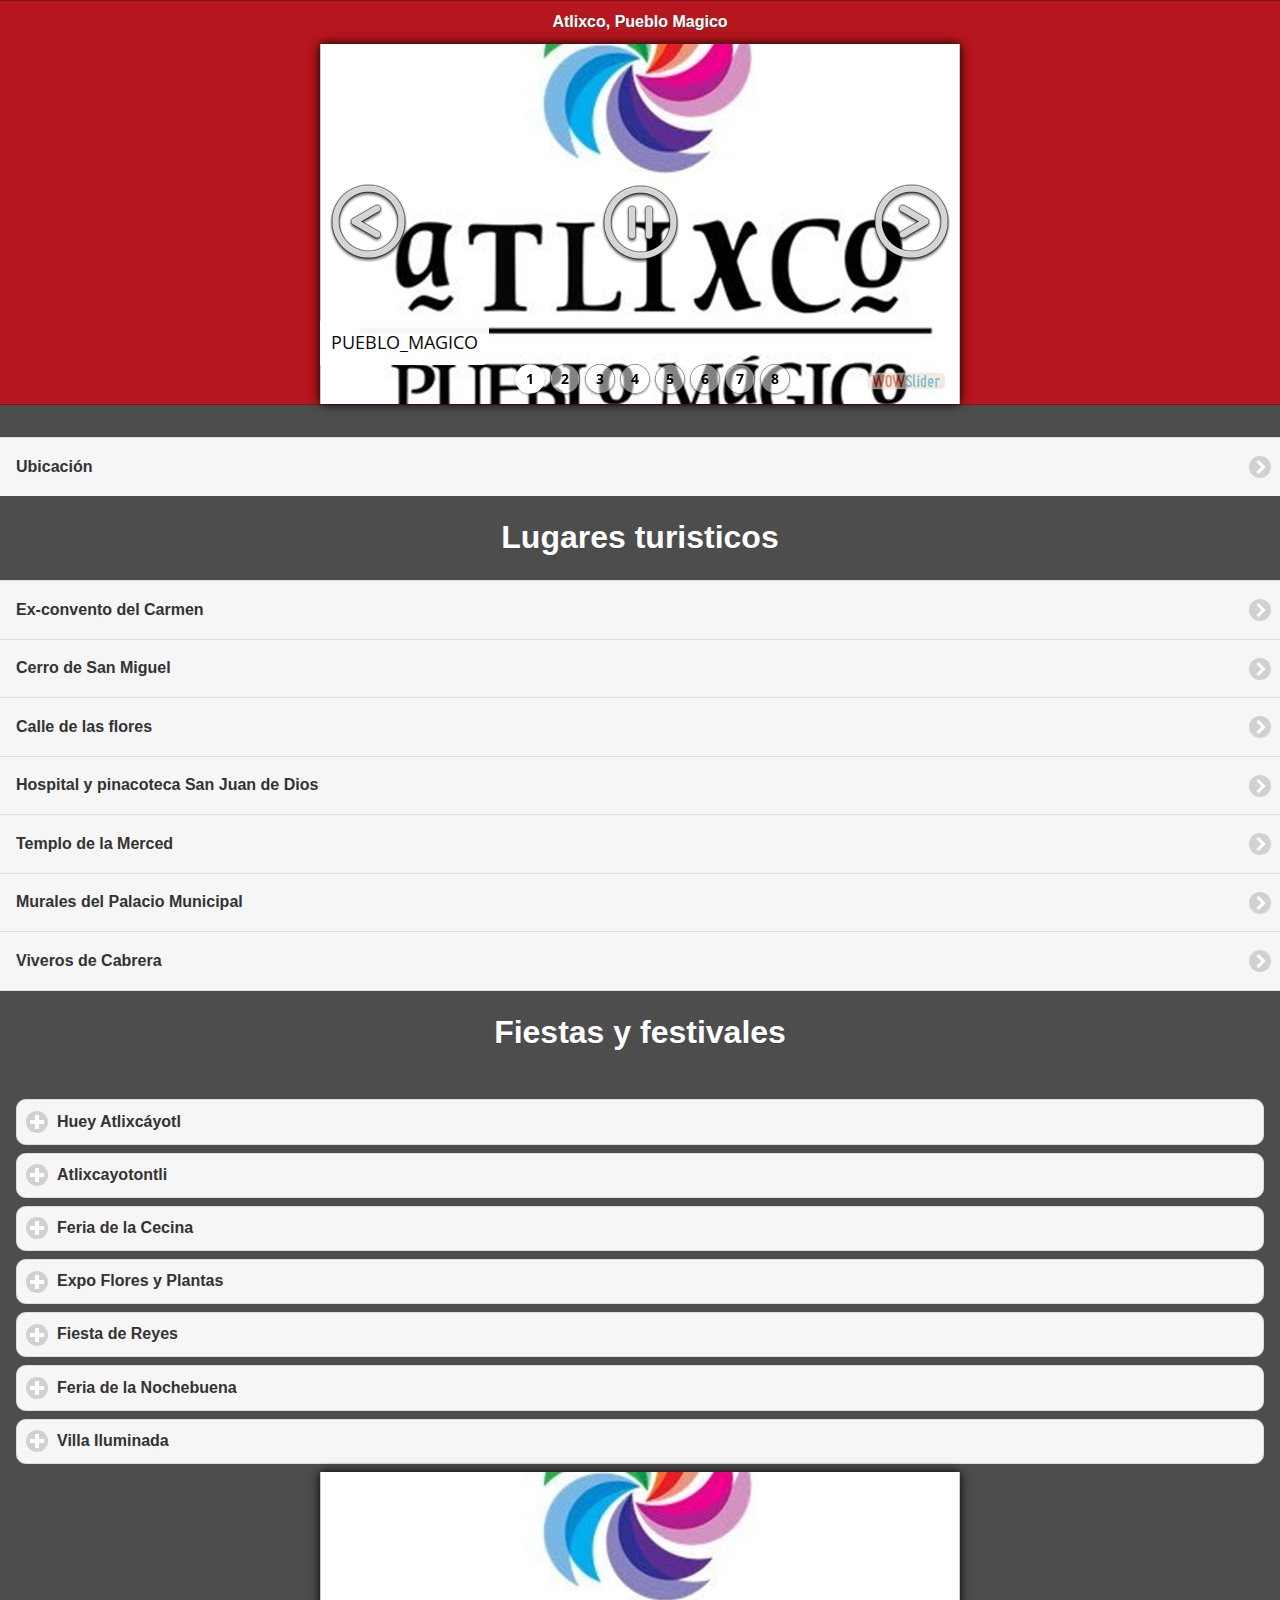
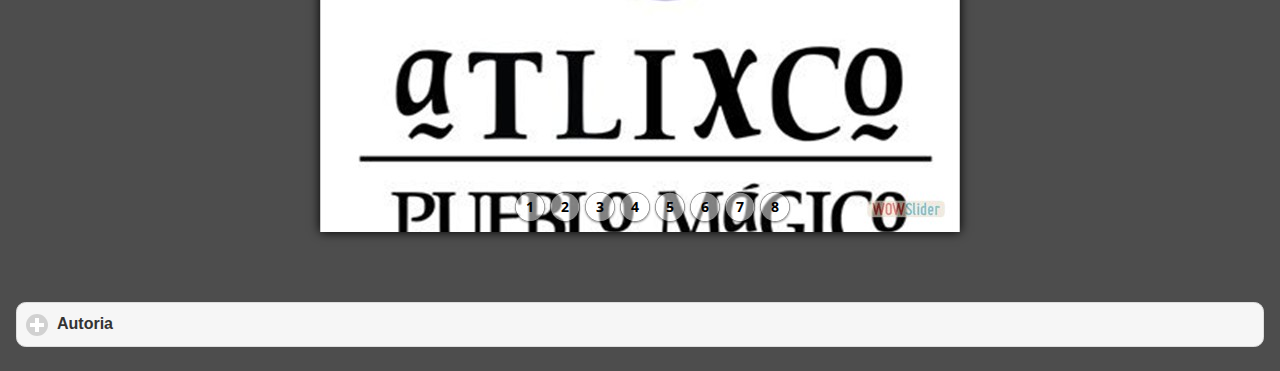
==== index.html @ 8a3be553 "1subida" ====
<!doctype html>
<html>
<head>
<meta charset="utf-8">
<title>Atlixco, Pueblo Magico</title>

<!--grupo CSS -->
<link rel="stylesheet" href="css/tema_app10.min.css"/>
<link rel="stylesheet" href="css/jquery.mobile.icons-1.4.5.min.css"/>
<link rel="stylesheet" href="css/jquery.mobile.structure-1.4.5.min.css"/>
<!--grupo JavaScript-->
<script src="js/jquery-1.11.2.min.js"></script>
<script src="js/jquery.mobile-1.4.5.min.js"></script>
<script src="js/acciones.js"></script>
<script src="phonegap.js"></script>
<!-- Start WOWSlider.com HEAD section -->
<link rel="stylesheet" type="text/css" href="engine1/style.css" />
<script type="text/javascript" src="engine1/jquery.js"></script>
<!-- End WOWSlider.com HEAD section -->


<script type="text/javascript">
function MM_swapImgRestore() { //v3.0
  var i,x,a=document.MM_sr; for(i=0;a&&i<a.length&&(x=a[i])&&x.oSrc;i++) x.src=x.oSrc;
}
function MM_preloadImages() { //v3.0
  var d=document; if(d.images){ if(!d.MM_p) d.MM_p=new Array();
    var i,j=d.MM_p.length,a=MM_preloadImages.arguments; for(i=0; i<a.length; i++)
    if (a[i].indexOf("#")!=0){ d.MM_p[j]=new Image; d.MM_p[j++].src=a[i];}}
}

function MM_findObj(n, d) { //v4.01
  var p,i,x;  if(!d) d=document; if((p=n.indexOf("?"))>0&&parent.frames.length) {
    d=parent.frames[n.substring(p+1)].document; n=n.substring(0,p);}
  if(!(x=d[n])&&d.all) x=d.all[n]; for (i=0;!x&&i<d.forms.length;i++) x=d.forms[i][n];
  for(i=0;!x&&d.layers&&i<d.layers.length;i++) x=MM_findObj(n,d.layers[i].document);
  if(!x && d.getElementById) x=d.getElementById(n); return x;
}

function MM_swapImage() { //v3.0
  var i,j=0,x,a=MM_swapImage.arguments; document.MM_sr=new Array; for(i=0;i<(a.length-2);i+=3)
   if ((x=MM_findObj(a[i]))!=null){document.MM_sr[j++]=x; if(!x.oSrc) x.oSrc=x.src; x.src=a[i+2];}
}
</script>
</head>

<body onLoad="MM_preloadImages('imagenes/Fuertes-de-Loreto-y-Guadalupe-03.jpg','imagenes/2017.jpg','imagenes/telegrama.png','imagenes/sustitucion/Atlixcayotl-3.jpg','imagenes/sustitucion/atlixcayotontli1.jpg','imagenes/sustitucion/feria-cecina1.jpg','imagenes/sustitucion/expo1.JPG','imagenes/sustitucion/reyes1.jpg','imagenes/sustitucion/noche1.jpg','imagenes/sustitucion/villa1.jpg')">

<div data-role="page" id="Principal" data-theme="a">
<div data-role="header" data-add-back-btn="true" data-back-btn-text="Regresar" data-back-btn-theme="a">
<h1>Atlixco, Pueblo Magico</h1>
<!-- Start WOWSlider.com BODY section -->
<div id="wowslider-container1">
<div class="ws_images"><ul>
		<li><img src="data1/images/pueblo_magico.jpg" alt="Pueblo_Magico" title="Pueblo_Magico" id="wows1_0"/></li>
		<li><img src="data1/images/calledelasflores.jpg" alt="Calle-de-las-flores" title="Calle-de-las-flores" id="wows1_1"/></li>
		<li><img src="data1/images/cerrodesanmiguel.jpg" alt="Cerro-de-San-Miguel" title="Cerro-de-San-Miguel" id="wows1_2"/></li>
		<li><img src="data1/images/exconventodelcarmen.jpg" alt="Ex-Convento-del-Carmen" title="Ex-Convento-del-Carmen" id="wows1_3"/></li>
		<li><img src="data1/images/iglesiadelamerced.jpg" alt="Iglesia-de-la-Merced" title="Iglesia-de-la-Merced" id="wows1_4"/></li>
		<li><img src="data1/images/murales.jpg" alt="Murales" title="Murales" id="wows1_5"/></li>
		<li><a href="http://wowslider.com"><img src="data1/images/pinacoteca.jpg" alt="http://wowslider.com/" title="Pinacoteca" id="wows1_6"/></a></li>
		<li><img src="data1/images/viveros.jpg" alt="Viveros" title="Viveros" id="wows1_7"/></li>
	</ul></div>
	<div class="ws_bullets"><div>
		<a href="#" title="Pueblo_Magico"><span><img src="data1/tooltips/pueblo_magico.jpg" alt="Pueblo_Magico"/>1</span></a>
		<a href="#" title="Calle-de-las-flores"><span><img src="data1/tooltips/calledelasflores.jpg" alt="Calle-de-las-flores"/>2</span></a>
		<a href="#" title="Cerro-de-San-Miguel"><span><img src="data1/tooltips/cerrodesanmiguel.jpg" alt="Cerro-de-San-Miguel"/>3</span></a>
		<a href="#" title="Ex-Convento-del-Carmen"><span><img src="data1/tooltips/exconventodelcarmen.jpg" alt="Ex-Convento-del-Carmen"/>4</span></a>
		<a href="#" title="Iglesia-de-la-Merced"><span><img src="data1/tooltips/iglesiadelamerced.jpg" alt="Iglesia-de-la-Merced"/>5</span></a>
		<a href="#" title="Murales"><span><img src="data1/tooltips/murales.jpg" alt="Murales"/>6</span></a>
		<a href="#" title="Pinacoteca"><span><img src="data1/tooltips/pinacoteca.jpg" alt="Pinacoteca"/>7</span></a>
		<a href="#" title="Viveros"><span><img src="data1/tooltips/viveros.jpg" alt="Viveros"/>8</span></a>
	</div></div><div class="ws_script" style="position:absolute;left:-99%"><a href="http://wowslider.net">http://wowslider.net/</a> by WOWSlider.com v8.7</div>
<div class="ws_shadow"></div>
</div>	
<script type="text/javascript" src="engine1/wowslider.js"></script>
<script type="text/javascript" src="engine1/script.js"></script>
<!-- End WOWSlider.com BODY section -->
</div>
<div data-role="main" class="ui-content">
</div>
<div>
<ul data-role="listview" data-theme="a" class="ui-listview ui-group-theme-a">
<li class="ui-first-child ui-lst-child">
<a href="#Pagina1" clss="ui-btn-icon-right ui-icon-carat-r">
<h2>Ubicación</h2>
</a>
</li>
<center><h1>Lugares turisticos</h1></center>
<li class="ui-first-child ui-last-child">
<a href="#Pagina2" class="ui-btn ui-btn-icon-right ui-icon-carat-r">
<h2>Ex-convento del Carmen</h2>
</a>
</li>
<li class="ui-first-child ui-last-child">
<a href="#Pagina3" class="ui-btn ui-btn-icon-right ui-icon-carat-r">
<h2>Cerro de San Miguel</h2>
</a>
</li>
<li class="ui-first-child ui-last-child">
<a href="#Pagina4" class="ui-btn ui-btn-icon-right ui-icon-carat-r">
<h2>Calle de las flores</h2>
</a>
</li>
<li class="ui.first-child ui-last-child">
<a href="#Pagina5" class="ui-btn ui-btn-icon-right ui-icon-carat-r">
<h2>Hospital y pinacoteca San Juan de Dios</h2>
</a>
</li>
<li class="ui.first-child ui-last-child">
<a href="#Pagina6" class="ui-btn ui-btn-icon-right ui-icon-carat-r">
<h2>Templo de la Merced</h2>
</a>
</li>
<li class="ui.first-child ui-last-child">
<a href="#Pagina7" class="ui-btn ui-btn-icon-right ui-icon-carat-r">
<h2>Murales del Palacio Municipal</h2>
</a>
</li>
<li class="ui.first-child ui-last-child">
<a href="#Pagina8" class="ui-btn ui-btn-icon-right ui-icon-carat-r">
<h2>Viveros de Cabrera</h2>
</a>
</li>
<center><h1>Fiestas y festivales</h1></center>
<div data-role="content" align="center">
<div data-role="collapsible" data-content-theme="false">
<h2>Huey Atlixcáyotl</h2>
<h4>La Gran Fiesta de Atlixco”. Con una tradición de más de 48 años de música, danza y artesanías de las 11 regiones etnográficas del Estado de Puebla. Fue declarado Patrimonio Cultural del estado de Puebla el 29 de Julio de 1996. Hoy es la gran fiesta de los poblanos. Se celebra el último domingo de Septiembre en el Cerro de San Miguel.</h4>
<img src="imagenes/Huey-Atlixcayotl.jpg" width="70%" height="70%">
<img src="imagenes/ha.jpg" width="70%" height="70%">
<a href="#" onMouseOut="MM_swapImgRestore()" onMouseOver="MM_swapImage('Image64','','imagenes/sustitucion/Atlixcayotl-3.jpg',1)"><img src="imagenes/sustitucion/huey-atlixcayotl(1).jpg" width="70%" height="70%" id="Image64"></a> </div>
<div data-role="collapsible" data-content-theme="false">
<h2>Atlixcayotontli</h2>
<h4>La fiesta chica de la gran familia Atlixquense”, tiene lugar en el Cerro de San Miguel dos fines de semana antes del Huey Atlixcáyotl; es decir, el segundo domingo del mes de Septiembre. En ella se reúnen danzantes de las tres regiones que convergen La Región del Valle, La Región de La Tierra Caliente y la Región de los Volcanes (también conocida como la región de la Sierra Nevada).</h4>
<img src="imagenes/Atlixcayotontli.jpg" width="70%" height="70%">
<img src="imagenes/tontli.jpg" width="70%" height="70%">
<a href="#" onMouseOut="MM_swapImgRestore()" onMouseOver="MM_swapImage('Image65','','imagenes/sustitucion/atlixcayotontli1.jpg',1)"><img src="imagenes/sustitucion/atlixcayotontli.JPG" width="70%" height="70%" id="Image65"></a> </div>
<div data-role="collapsible" data-content-theme="false">
<h2>Feria de la Cecina</h2>
<h4>En la última semana de julio primera de agosto se celebra uno de los platillos típicos de nuestra región, La Cecina, en un ambiente familiar amenizado con eventos artísticos, todo esto en el Recinto Ferial del Municipio.</h4>
<img src="imagenes/Feria-de-la-cecina.jpg" width="70%" height="70%">
<img src="imagenes/feria-cecina01.jpg" width="70%" height="70%">
<a href="#" onMouseOut="MM_swapImgRestore()" onMouseOver="MM_swapImage('Image66','','imagenes/sustitucion/feria-cecina1.jpg',1)"><img src="imagenes/sustitucion/feria-cecina.jpg" width="70%" height="70%" id="Image66"></a> </div>
<div data-role="collapsible" data-content-theme="false">
<h2>Expo Flores y Plantas</h2>
<h4>En el mes de julio en el Recinto Ferial de Atlixco se realiza La Expo Flores y Plantas, donde productores de la región con toda una gama de Flores y Plantas exhiben su producto que le ha dado fama a los atlixquenses a nivel nacional en cuanto a la producción de Flor.</h4>
<img src="imagenes/Expo-flores-y-plantas.jpg" width="70%" height="70%">
<img src="imagenes/efp.jpg" width="70%" height="70%">
<a href="#" onMouseOut="MM_swapImgRestore()" onMouseOver="MM_swapImage('Image67','','imagenes/sustitucion/expo1.JPG',1)"><img src="imagenes/sustitucion/expo.jpg" width="70%" height="70%" id="Image67"></a> </div>
<div data-role="collapsible" data-content-theme="false">
<h2>Fiesta de Reyes</h2>
<h4>Es un majestuoso desfile de 5 km de largo en el que más de 15 carros alegóricos, comparsas y bandas locales recorren las calles principales de la Ciudad. Los reyes magos visitan Atlixco el 5 de Enero gracias a que los niños hacen un Festival de la Ilusión en el que les piden que no se olviden de los más necesitados. Con asistencia de más de 60 mil espectadores la Fiesta de Reyes es desde hace mas de 18 años, un evento que involucra a gran parte de la comunidad del Municipio.</h4>
<img src="imagenes/Fiesta-de-reyes.jpg" width="70%" height="70%">
<img src="imagenes/fdr.jpg" width="70%" height="70%">
<a href="#" onMouseOut="MM_swapImgRestore()" onMouseOver="MM_swapImage('Image68','','imagenes/sustitucion/reyes1.jpg',1)"><img src="imagenes/sustitucion/reyes.JPG" width="70%" height="70%" id="Image68"></a> </div>
<div data-role="collapsible" data-content-theme="false">
<h2> Feria de la Nochebuena</h2>
<h4>A partir del 25 de Noviembre los mejores productores de la región exponen y venden una variedad enorme de plantas de Nochebuena a precios competitivos en mayoreo y menudeo concentrados en el Recinto Ferial de Atlixco.</h4>
<img src="imagenes/Feria-de-la-Noche-Buena.jpg" width="70%" height="70%">
<img src="imagenes/fdlnb.jpg" width="70%" height="70%">
<a href="#" onMouseOut="MM_swapImgRestore()" onMouseOver="MM_swapImage('Image69','','imagenes/sustitucion/noche1.jpg',1)"><img src="imagenes/sustitucion/noche.jpg" width="70%" height="70%" id="Image69"></a> </div>
<div data-role="collapsible" data-content-theme="false">
<h2>Villa Iluminada</h2>
<h4>Más de 45 días Atlixco se ilumina con espectaculares figuras que adornarán calles y avenidas en un recorrido que te dejara maravillado, además podrás disfrutar de eventos culturales y artísticos que harán de tu estancia algo mágico</h4>
<img src="imagenes/Villa-iluminada.jpg" width="70%" height="70%">
<img src="imagenes/villa1.jpg" width="70%" height="70%">
<a href="#" onMouseOut="MM_swapImgRestore()" onMouseOver="MM_swapImage('Image70','','imagenes/sustitucion/villa1.jpg',1)"><img src="imagenes/sustitucion/villa.jpg" width="70%" height="70%" id="Image70"></a> </div>
<!-- Start WOWSlider.com BODY section -->
<div id="wowslider-container1">
<div class="ws_images"><ul>
		<li><img src="data1/images/pueblo_magico.jpg" alt="Pueblo_Magico" title="Pueblo_Magico" id="wows1_0"/></li>
		<li><img src="data1/images/atlixcayotontli.jpg" alt="Atlixcayotontli" title="Atlixcayotontli" id="wows1_1"/></li>
		<li><img src="data1/images/hueyatlixcayotl.jpg" alt="Huey-Atlixcayotl" title="Huey-Atlixcayotl" id="wows1_2"/></li>
		<li><img src="data1/images/expofloresyplantas.jpg" alt="Expo-flores-y-plantas" title="Expo-flores-y-plantas" id="wows1_3"/></li>
		<li><img src="data1/images/feriadelacecina.jpg" alt="Feria-de-la-cecina" title="Feria-de-la-cecina" id="wows1_4"/></li>
		<li><img src="data1/images/feriadelanochebuena.jpg" alt="Feria-de-la-Noche-Buena" title="Feria-de-la-Noche-Buena" id="wows1_5"/></li>
		<li><a href="http://wowslider.com"><img src="data1/images/fiestadereyes.jpg" alt="wowslideshow" title="Fiesta-de-reyes" id="wows1_6"/></a></li>
		<li><img src="data1/images/villailuminada.jpg" alt="Villa-iluminada" title="Villa-iluminada" id="wows1_7"/></li>
	</ul></div>
	<div class="ws_bullets"><div>
		<a href="#" title="Pueblo_Magico"><span><img src="data1/tooltips/pueblo_magico.jpg" alt="Pueblo_Magico"/>1</span></a>
		<a href="#" title="Atlixcayotontli"><span><img src="data1/tooltips/atlixcayotontli.jpg" alt="Atlixcayotontli"/>2</span></a>
		<a href="#" title="Huey-Atlixcayotl"><span><img src="data1/tooltips/hueyatlixcayotl.jpg" alt="Huey-Atlixcayotl"/>3</span></a>
		<a href="#" title="Expo-flores-y-plantas"><span><img src="data1/tooltips/expofloresyplantas.jpg" alt="Expo-flores-y-plantas"/>4</span></a>
		<a href="#" title="Feria-de-la-cecina"><span><img src="data1/tooltips/feriadelacecina.jpg" alt="Feria-de-la-cecina"/>5</span></a>
		<a href="#" title="Feria-de-la-Noche-Buena"><span><img src="data1/tooltips/feriadelanochebuena.jpg" alt="Feria-de-la-Noche-Buena"/>6</span></a>
		<a href="#" title="Fiesta-de-reyes"><span><img src="data1/tooltips/fiestadereyes.jpg" alt="Fiesta-de-reyes"/>7</span></a>
		<a href="#" title="Villa-iluminada"><span><img src="data1/tooltips/villailuminada.jpg" alt="Villa-iluminada"/>8</span></a>
	</div></div><div class="ws_script" style="position:absolute;left:-99%"><a href="http://wowslider.net">jquery carousel</a> by WOWSlider.com v8.7</div>
<div class="ws_shadow"></div>
</div>	
<script type="text/javascript" src="engine1/wowslider.js"></script>
<script type="text/javascript" src="engine1/script.js"></script>
<!-- End WOWSlider.com BODY section -->
<br>
<br>
<br>
<div data-role="collapsible" data-content-theme="false">
<h2> Autoria</h2>
<h3>Nombre:</h3>
<h4>Luis Fernando Hernández Sánchez</h4>
<h3>Grado y grupo:</h3>
<h4> 4° "H"</h4>
<h3>Especialidad:</h3>
<h5>Programación</h5>
<h3>Submodulo:</h3>
<h4><b>Desarrolla Aplicaciones Móviles</b></h4>
<h3> Lic. José Antonio Gómez Hernández</h3>
</div>
</ul>
</div>
</div>
<div data-role="footer" align="center" data-theme="a" data-position="fixed">
  <div>
<img src="res/android/mdpi.png" width="46" height="46">
</div>
<div>
<h4>Atlixco, Tierra que florece</h4>
</div>
</div>
</div>
<div data-role="page" id="Pagina1" data-add-back-btn="true" data-theme="a">
<div data-role="header" data-add-back-btn="true" data-back-btn-text="Regresar" data-back-btn-theme="a">
<h1>Ubicacion</h1>

</div>
<div data-role="content" align="center">
<div>
<h2>Heroica Atlixco, también conocido como "Atlixco de las flores", es un municipio que se localiza al suroeste de la Ciudad de Puebla.</h2>
<h2>Es conocido por su buen clima y la gran actividad florística, comercial y turística que le valieron haber sido llamada Atlixco de las Flores y Granero de la Nueva España, durante la época colonial.</h2>
<img src="imagenes/Pueblo_Magico.jpg" width="70%" height="70%" alt="Benito_Juarez"> 
  <ul data-role="controlgroup" data-type="vertical" data-theme="a">
    <li class="ui-first-child ui-last-child">
      <a href="https://www.google.com.mx/maps/place/Atlixco,+Pue./@18.9044863,-98.4816246,13z/data=!3m1!4b1!4m5!3m4!1s0x85cfb3eee015f935:0x5c4b12a3f9f700e7!8m2!3d18.9131227!4d-98.4293891" target="_self" data-role="button">
      <h2>Ubicacion</h2>
      </a>
    </li>
  </ul>
<h2>Su lema es: <i>"Muy colonial e insigne muy hermosa y valerosa"</i></h2>
<img src="imagenes/Escudo.gif" width="70%" height="70%" alt="Zaragoza"> 
</div>
</div>
<div data-role="footer" data-theme="a" data-position="fixed">
<h4>Atlixco, Tierra que florece</h4>
</div>
</div>
</div>

<div data-role="page" id="Pagina2" data-add-back-btn="true" data-theme="a">
<div data-role="header" data-add-back-btn="true" data-back-btn-text="Regresar" data-bck-btn-theme="a">
<h1>Ex-convento del Carmen</h1>
</div>
<div dta-role="content" align="center">
<div>
<h2>Construido entre 1600 y 1620 lo limita una enorme barda que abarca aproximadamente dos manzanas y es un claro ejemplo del estilo barroco de la época. Cuando fueron exclaustrados los religiosos en 1853 el lugar fue convertido en rastro, luego oficinas gubernamentales, escuela (cuando tiran su torre), cárcel y cuartel para tropas federales. Ahora es conocido como el Centro Cultural del Carmen y alberga un pequeño museo arqueológico.</h2>
<img src="imagenes/Ex-Convento-del-Carmen.jpg" width="70%" height="70%" >
<img src="imagenes/ex-convento-del-carmen-1.jpg" width="70%" height="70%" >
<h2>Direccion: Calle 4 Nte. 204, Centro, 74200 Atlixco, Pue.</h2>
  <ul data-role="controlgroup" data-type="vertical" data-theme="a">
    <li class="ui-first-child ui-last-child">
      <a href="https://www.google.com.mx/maps/place/Ex-Convento+De+Nuestra+Se%C3%B1ora+Del+Carmen/@18.9090401,-98.4328357,15z/data=!4m5!3m4!1s0x0:0xf52be33b1cb2d9dc!8m2!3d18.9090401!4d-98.4328357" target="_self" data-role="button">
      <h2>Ubicacion</h2>
      </a>
    </li>
  </ul>

</div>
</div>
<div data-role="footer" dta-theme="a" data-position="fixed">
<h4>Atlixco, Tierra que florece</h4>
</div>
</div>
</div>

<div data-role="page" id="Pagina3" data-add-back-btn="true" data-theme="a">
  <div data-role="header" data-add-back-btn="true" data-back-btn-text="Regresar" data-back-btn-theme="a">
    <h1>Cerro de San Miguel</h1>
  </div>
  <div data-role="content" align="center">
    <div>
    <h2>También conocido como Popocatica (cerro que humea) o Macuilxochitpec (cerro de las cinco flores), es el lugar en donde se realiza la fiesta máxima de Atlixco que se lleva a cabo el último domingo de septiembre y para la que se reúnen los representantes de las once regiones culturales de Puebla. Pero aunque tu visita no coincida con la fecha, el lugar te ofrece una maravillosa vista panorámica y siempre puedes visitar la Capilla de San Miguel.</h2>
<img src="imagenes/Cerro-de-San-Miguel.jpg" width="70%" height="70%" >
<img src="imagenes/cerro1.jpg" width="70%" height="70%" >
<h2>Direccion: Metztli 151, Ricardo Treviño, 74250 Atlixco, Pue.</h2>
<ul data-role="controlgroup" data-type="vertical" data-theme="a">
  <li class="ui-first-child ui-last-child">
      <a href="https://www.google.com.mx/maps/place/Cerro+de+San+Miguel/@18.912737,-98.4374806,15z/data=!4m2!3m1!1s0x0:0xe4681e8e2e14222c?sa=X&ved=0ahUKEwi3ubiaoJXUAhXp24MKHdtIBgIQ_BIIezAO" data-role="button">
      <h2>Ubicación</h2>
      </a>
    </li>
</ul>

    </div>
</div>
  <div data-role="footer" data-theme="a" data-position="fixed">
    <h4>Atlixco, Tierra que florece</h4>
    </div>
    </div>
    
  <div data-role="page" id="Pagina4" data-add-back-btn="true" data-theme="a">
    <div data-role="header" data-add-back-btn="true" data-back-btn-text="Regresar" data-back-btn-theme="a">
      <h1>Calle de las flores</h1>
    </div>
    <div data-role="content" align="center">
      <div>
        <h2>Sobre la Avenida Hidalgo se encuentra esta emblemática calle denominada la Calle de las Flores, donde podrás apreciar sus renovadas fachadas adornadas con flores del municipio.
Durante el recorrido podrás apreciar las casonas que fueron reconstruidas, hasta llegar a la Escalera Ancha lugar donde se realizaba el Huey Atlixcáyotl y ahora tras su remodelación encontrarás un reloj gigante hecho a base de flores.</h2>
        <img src="imagenes/Calle-de-las-flores.jpg" width="70%" height="70%"> 
        <img src="imagenes/calle-flores.jpg" width="70%" height="70%"> 
        <h2>Direccion: Avenida Hidalgo, 303</h2>
        <ul data-role="controlgroup" data-type="vertical" data-theme="a">
  <li class="ui-first-child ui-last-child">
      <a href="https://www.google.com.mx/maps/place/Av+Hidalgo,+Atlixco,+Pue./@18.9096563,-98.4354577,19z/data=!4m5!3m4!1s0x85cfb48f2f32a12d:0x5c867105975d3694!8m2!3d18.9140969!4d-98.4473016" data-role="button">
      <h2>Ubicación</h2>
      </a>
    </li>
</ul>

        </div>
</div>
    <div data-role="footer" data-theme="a" data-position="fixed">
      <h4>Atlixco, Tierra que florece</h4>
    </div>
    </div>
    
    
  <div data-role="page" id="Pagina5" data-add-back-btn="true" data-theme="a">
    <div data-role="header" data-add-back-btn="true" data-back-btn-text="Regresar" data-back-btn-theme="a">
      <h1>Hospital y pinacoteca San Juan de Dios</h1>
    </div>
    <div data-role="content" align="center">
<h2>Uno de los pocos hospitales de la época de la colonia que sigue conservando su uso original, así como una fuente de piedra que representa a San Adrián luchando con un león.
En la Pinacoteca podrás apreciar la colección de la vida de San Juan de Dios, fundador de la orden de los “Juaninos” quienes se encargaban de los hospitales en la Nueva España. El acceso a la pinacoteca municipal se solicita previa cita en las oficinas de turismo.
A un lado del hospital se encuentra la iglesia dedicada a San Rafael Arcángel, a quienes los juaninos se encomendaban.
Está prohibido tomar fotos y entrar con alimentos.</h2>
        <img src="imagenes/Pinacoteca.jpg" width="70%" height="70%">
        <img src="imagenes/pinacoteca2.jpg" width="70%" height="70%">  
        <h2>Direccion: 74200, Calle 11 Sur 303, Centro, Atlixco, Pue.</h2>  
       <ul data-role="controlgroup" data-type="vertical" data-theme="a">
    <li class="ui-first-child ui-last-child">
      <a href="https://www.google.com.mx/maps/place/Pinacoteca+Municipal/@18.9088858,-98.4389585,15z/data=!4m5!3m4!1s0x0:0x981dfd758b569fbd!8m2!3d18.9088858!4d-98.4389585" target="_self" data-role="button">
      <h2>Ubicacion</h2>
      </a>
    </li>
  </ul>
</div>
</div>
  <div data-role="footer" data-theme="a" data-position="fixed">
    <h4>Atlixco, Tierra que florece</h4>
    </div>
    </div>
    

  <div data-role="page" id="Pagina6" data-add-back-btn="true" data-theme="a">
    <div data-role="header" data-add-back-btn="true" data-back-btn-text="Regresar" data-back-btn-theme="a">
      <h1>Templo de la Merced</h1>
    </div>
    <div data-role="content" align="center">
      <div>
        <h2>Los Mercedarios en 1612 fundan este convento dedicado a la Visitación de Nuestra Señora de la Merced. La fachada es un muro almenado con dos grandes portadas coronadas por un nicho, un magnífico ejemplo del barroco de principios del s. XVIII.
El interior de la iglesia es de una sola nave de gran altura con crucero y cúpula. En la Iglesia se conservan interesantes pinturas. Accediendo al convento se encuentra un claustro sencillo con fuente y una interesante puerta de piedra con arco de medio punto decorada con flores y aves.</h2>
        <img src="imagenes/Iglesia-de-la-Merced.jpg" width="70%" height="70%">
        <img src="imagenes/merced.jpg" width="70%" height="70%"> 
        <h2>Direccion:Calle 3 Nte. 402, Centro, 74200 Atlixco, Pue.</h2>
            <ul data-role="controlgroup" data-type="vertical" data-theme="a">
    <li class="ui-first-child ui-last-child">
      <a href="https://www.google.com.mx/maps/place/Iglesia+de+Nuestra+Se%C3%B1ora+de+la+Merced/@18.9113804,-98.4344782,15z/data=!4m2!3m1!1s0x0:0x1333d2628ce1380c?sa=X&sqi=2&ved=0ahUKEwikuLHWp5XUAhVq5oMKHaXiDCEQ_BIIdzAP" target="_self" data-role="button">
      <h2>Ubicacion</h2>
      </a>
    </li>
  </ul>
</div>
</div>

    <div data-role="footer" data-theme="a" data-position="fixed">
      <h4>Atlixco, Tierra que florece</h4>
    </div>
    </div>
    
    
      <div data-role="page" id="Pagina7" data-add-back-btn="true" data-theme="a">
    <div data-role="header" data-add-back-btn="true" data-back-btn-text="Regresar" data-back-btn-theme="a">
      <h1>Murales del Palacio Municipal</h1>
    </div>
    <div data-role="content" align="center">
      <div>
        <h2>En el interior de Palacio Municipal así como en la planta baja del exterior (Ex Biblioteca), disfruta los murales de la Fundación de Atlixco, la Historia de la Educación en México o los Héroes de la Independencia y Reforma con diferentes estilos pictóricos, así como la vida obrera y textil que marco una época de grandeza en Atlixco, hasta los acontecimientos más sobresalientes en el municipio como lo es la Villa Iluminada.</h2>
        <img src="imagenes/Murales.jpg" width="70%" height="70%"> 
        <img src="imagenes/murales1.jpg" width="70%" height="70%">
        <ul data-role="controlgroup" data-type="vertical" data-theme="a">
    <li class="ui-first-child ui-last-child">
      <a href="https://www.google.com.mx/maps/place/Ayuntamiento+Constitucional+De+Atlixco/@18.9091712,-98.435235,18.25z/data=!4m17!1m11!4m10!1m3!2m2!1d-98.4332893!2d18.9111199!1m5!1m1!1s0x85cfb47b9ba25ebd:0x3d7882487a7e17a8!2m2!1d-98.4339733!2d18.9091843!3m4!1s0x85cfb47b9ba25ebd:0x3d7882487a7e17a8!8m2!3d18.9091843!4d-98.4339733" target="_self" data-role="button">
      <h2>Ubicacion</h2>
      </a>
    </li>
  </ul>
</div>
</div>

    <div data-role="footer" data-theme="a" data-position="fixed">
      <h4>Atlixco, Tierra que florece</h4>
    </div>
    </div>


  <div data-role="page" id="Pagina8" data-add-back-btn="true" data-theme="a">
    <div data-role="header" data-add-back-btn="true" data-back-btn-text="Regresar" data-back-btn-theme="a">
      <h1>Viveros de Cabrera</h1>
    </div>
    <div data-role="content" align="center">
      <div>
        <h2>Uno de los muchos atractivos turísticos que ofrece el municipio de Atlixco son los viveros de la colonia cabrera, mismos que se han encargado de preservar el nombre de “Atlixco de las Flores” esto por la producción de más de 120 mil plantas que se tiene. Son más de 100 los viveros que se encuentran en toda esta colonia que gracias al turista, así como a los amantes de las flores día con día se va posicionando en el mercado como lugar favorito para llevarse un recuerdo viviente de este Pueblo Mágico.</h2>
        <img src="imagenes/Viveros.jpg" width="70%" height="70%"> 
        <img src="imagenes/viveros2.jpg" width="70%" height="70%">
            <li class="ui-first-child ui-last-child">
      <a href="https://www.google.com.mx/maps/place/Cabrera,+Atlixco,+Pue./@18.9233591,-98.4560406,16z/data=!3m1!4b1!4m5!3m4!1s0x85cfb48b91464de9:0x15485ca69cdccf12!8m2!3d18.9225018!4d-98.4499559" target="_self" data-role="button">
      <h2>Ubicacion</h2>
      </a>
    </li>
  </ul>

        </div>
</div>
    <div data-role="footer" data-theme="a" data-position="fixed">
      <h4>Atlixco, Tierra que florece</h4>
    </div>
    </div>
</div>


</body>
</html>
---- css/tema_app10.min.css ----
/*!
* jQuery Mobile 1.4.5
* Git HEAD hash: 68e55e78b292634d3991c795f06f5e37a512decc <> Date: Fri Oct 31 2014 17:33:30 UTC
* http://jquerymobile.com
*
* Copyright 2010, 2014 jQuery Foundation, Inc. and othercontributors
* Released under the MIT license.
* http://jquery.org/license
*
*/


/* Globals */
/* Font
-----------------------------------------------------------------------------------------------------------*/
html {
	font-size: 100%;
}
body,
input,
select,
textarea,
button,
.ui-btn {
	font-size: 1em;
	line-height: 1.3;
	 font-family: sans-serif /*{global-font-family}*/;
}
legend,
.ui-input-text input,
.ui-input-search input {
	color: inherit;
	text-shadow: inherit;
}
/* Form labels (overrides font-weight bold in bars, and mini font-size) */
.ui-mobile label,
div.ui-controlgroup-label {
	font-weight: normal;
	font-size: 16px;
}
/* Separators
-----------------------------------------------------------------------------------------------------------*/
/* Field contain separator (< 28em) */
.ui-field-contain {
	border-bottom-color: #828282;
	border-bottom-color: rgba(0,0,0,.15);
	border-bottom-width: 1px;
	border-bottom-style: solid;
}
/* Table opt-in classes: strokes between each row, and alternating row stripes */
/* Classes table-stroke and table-stripe are deprecated in 1.4. */
.table-stroke thead th,
.table-stripe thead th,
.table-stripe tbody tr:last-child {
	border-bottom: 1px solid #d6d6d6; /* non-RGBA fallback */
	border-bottom: 1px solid rgba(0,0,0,.1);
}
.table-stroke tbody th,
.table-stroke tbody td {
	border-bottom: 1px solid #e6e6e6; /* non-RGBA fallback  */
	border-bottom: 1px solid rgba(0,0,0,.05);
}
.table-stripe.table-stroke tbody tr:last-child th,
.table-stripe.table-stroke tbody tr:last-child td {
	border-bottom: 0;
}
.table-stripe tbody tr:nth-child(odd) td,
.table-stripe tbody tr:nth-child(odd) th {
	background-color: #eeeeee; /* non-RGBA fallback  */
	background-color: rgba(0,0,0,.04);
}
/* Buttons
-----------------------------------------------------------------------------------------------------------*/
.ui-btn,
label.ui-btn {
	font-weight: bold;
	border-width: 1px;
	border-style: solid;
}
.ui-btn {
	text-decoration: none !important;
}
.ui-btn-active {
	cursor: pointer;
}
/* Corner rounding
-----------------------------------------------------------------------------------------------------------*/
/* Class ui-btn-corner-all deprecated in 1.4 */
.ui-corner-all {
	-webkit-border-radius: .6em /*{global-radii-blocks}*/;
	border-radius: .6em /*{global-radii-blocks}*/;
}
/* Buttons */
.ui-btn-corner-all,
.ui-btn.ui-corner-all,
/* Slider track */
.ui-slider-track.ui-corner-all,
/* Flipswitch */
.ui-flipswitch.ui-corner-all,
/* Count bubble */
.ui-li-count {
	-webkit-border-radius: .3125em /*{global-radii-buttons}*/;
	border-radius: .3125em /*{global-radii-buttons}*/;
}
/* Icon-only buttons */
.ui-btn-icon-notext.ui-btn-corner-all,
.ui-btn-icon-notext.ui-corner-all {
	-webkit-border-radius: 1em;
	border-radius: 1em;
}
/* Radius clip workaround for cleaning up corner trapping */
.ui-btn-corner-all,
.ui-corner-all {
	-webkit-background-clip: padding;
	background-clip: padding-box;
}
/* Popup arrow */
.ui-popup.ui-corner-all > .ui-popup-arrow-guide {
	left: .6em /*{global-radii-blocks}*/;
	right: .6em /*{global-radii-blocks}*/;
	top: .6em /*{global-radii-blocks}*/;
	bottom: .6em /*{global-radii-blocks}*/;
}
/* Shadow
-----------------------------------------------------------------------------------------------------------*/
.ui-shadow {
	-webkit-box-shadow: 0 1px 3px /*{global-box-shadow-size}*/ rgba(0,0,0,.2) /*{global-box-shadow-color}*/;
	-moz-box-shadow: 0 1px 3px /*{global-box-shadow-size}*/ rgba(0,0,0,.2) /*{global-box-shadow-color}*/;
	box-shadow: 0 1px 3px /*{global-box-shadow-size}*/ rgba(0,0,0,.2) /*{global-box-shadow-color}*/;
}
.ui-shadow-inset {
	-webkit-box-shadow: inset 0 1px 3px /*{global-box-shadow-size}*/ rgba(0,0,0,.2) /*{global-box-shadow-color}*/;
	-moz-box-shadow: inset 0 1px 3px /*{global-box-shadow-size}*/ rgba(0,0,0,.2) /*{global-box-shadow-color}*/;
	box-shadow: inset 0 1px 3px /*{global-box-shadow-size}*/ rgba(0,0,0,.2) /*{global-box-shadow-color}*/;
}
.ui-overlay-shadow {
	-webkit-box-shadow: 0 0 12px 		rgba(0,0,0,.6);
	-moz-box-shadow: 0 0 12px 			rgba(0,0,0,.6);
	box-shadow: 0 0 12px 				rgba(0,0,0,.6);
}
/* Icons
-----------------------------------------------------------------------------------------------------------*/
.ui-btn-icon-left:after,
.ui-btn-icon-right:after,
.ui-btn-icon-top:after,
.ui-btn-icon-bottom:after,
.ui-btn-icon-notext:after {
	background-color: #666666 /*{global-icon-color}*/;
	background-color: rgba(0,0,0,.15) /*{global-icon-disc}*/;
	background-position: center center;
	background-repeat: no-repeat;
	-webkit-border-radius: 1em;
	border-radius: 1em;
}
/* Alt icons */
.ui-alt-icon.ui-btn:after,
.ui-alt-icon .ui-btn:after,
html .ui-alt-icon.ui-checkbox-off:after,
html .ui-alt-icon.ui-radio-off:after,
html .ui-alt-icon .ui-checkbox-off:after,
html .ui-alt-icon .ui-radio-off:after {
	background-color: #666666 /*{global-icon-color}*/;
	background-color: rgba(0,0,0,.15) /*{global-icon-disc}*/;
}
/* No disc */
.ui-nodisc-icon.ui-btn:after,
.ui-nodisc-icon .ui-btn:after {
	background-color: transparent;
}
/* Icon shadow */
.ui-shadow-icon.ui-btn:after,
.ui-shadow-icon .ui-btn:after {
	-webkit-box-shadow: 0 1px 0 rgba(255,255,255,.3) /*{global-icon-shadow}*/;
	-moz-box-shadow: 0 1px 0 rgba(255,255,255,.3) /*{global-icon-shadow}*/;
	box-shadow: 0 1px 0 rgba(255,255,255,.3) /*{global-icon-shadow}*/;
}
/* Checkbox and radio */
.ui-btn.ui-checkbox-off:after,
.ui-btn.ui-checkbox-on:after,
.ui-btn.ui-radio-off:after,
.ui-btn.ui-radio-on:after {
	display: block;
	width: 18px;
	height: 18px;
	margin: -9px 2px 0 2px;
}
.ui-checkbox-off:after,
.ui-btn.ui-radio-off:after {
	filter: Alpha(Opacity=30);
	opacity: .3;
}
.ui-btn.ui-checkbox-off:after,
.ui-btn.ui-checkbox-on:after {
	-webkit-border-radius: .1875em;
	border-radius: .1875em;
}
.ui-btn.ui-checkbox-off:after {
	background-color: #666;
	background-color: rgba(0,0,0,.3);
}
.ui-radio .ui-btn.ui-radio-on:after {
	background-image: none;
	background-color: #fff;
	width: 8px;
	height: 8px;
	border-width: 5px;
	border-style: solid; 
}
.ui-alt-icon.ui-btn.ui-radio-on:after,
.ui-alt-icon .ui-btn.ui-radio-on:after {
	background-color: #000;
}
/* Loader */
.ui-icon-loading {
	background: url("images/ajax-loader.gif");
	background-size: 2.875em 2.875em;
}.ui-bar-a,.ui-page-theme-a .ui-bar-inherit,html .ui-bar-a .ui-bar-inherit,html .ui-body-a .ui-bar-inherit,html body .ui-group-theme-a .ui-bar-inherit{background-color:#b6161d ;border-color:#820f13 ;color:#ffffff ;text-shadow:0  1px  0  #444444 ;font-weight:bold;}.ui-bar-a{border-width:1px;border-style:solid;}.ui-overlay-a,.ui-page-theme-a,.ui-page-theme-a .ui-panel-wrapper{background-color:#4d4d4d ;border-color:#4d4d4d ;color:#ffffff ;text-shadow:0  1px  0  #444444 ;}.ui-body-a,.ui-page-theme-a .ui-body-inherit,html .ui-bar-a .ui-body-inherit,html .ui-body-a .ui-body-inherit,html body .ui-group-theme-a .ui-body-inherit,html .ui-panel-page-container-a{background-color:#ffffff ;border-color:#dddddd ;color:#333333 ;text-shadow:0  1px  0  #f3f3f3 ;}.ui-body-a{border-width:1px;border-style:solid;}.ui-page-theme-a a,html .ui-bar-a a,html .ui-body-a a,html body .ui-group-theme-a a{color:#b6161d ;font-weight:bold;}.ui-page-theme-a a:visited,html .ui-bar-a a:visited,html .ui-body-a a:visited,html body .ui-group-theme-a a:visited{   color:#760e12 ;}.ui-page-theme-a a:hover,html .ui-bar-a a:hover,html .ui-body-a a:hover,html body .ui-group-theme-a a:hover{color:#d11921 ;}.ui-page-theme-a a:active,html .ui-bar-a a:active,html .ui-body-a a:active,html body .ui-group-theme-a a:active{color:#b6161d ;}.ui-page-theme-a .ui-btn,html .ui-bar-a .ui-btn,html .ui-body-a .ui-btn,html body .ui-group-theme-a .ui-btn,html head + body .ui-btn.ui-btn-a,.ui-page-theme-a .ui-btn:visited,html .ui-bar-a .ui-btn:visited,html .ui-body-a .ui-btn:visited,html body .ui-group-theme-a .ui-btn:visited,html head + body .ui-btn.ui-btn-a:visited{background-color:#f6f6f6 ;border-color:#dddddd ;color:#333333 ;text-shadow:0  1px  0  #f3f3f3 ;}.ui-page-theme-a .ui-btn:hover,html .ui-bar-a .ui-btn:hover,html .ui-body-a .ui-btn:hover,html body .ui-group-theme-a .ui-btn:hover,html head + body .ui-btn.ui-btn-a:hover{background-color:#ededed ;border-color:#dddddd ;color:#333333 ;text-shadow:0  1px  0  #f3f3f3 ;}.ui-page-theme-a .ui-btn:active,html .ui-bar-a .ui-btn:active,html .ui-body-a .ui-btn:active,html body .ui-group-theme-a .ui-btn:active,html head + body .ui-btn.ui-btn-a:active{background-color:#e8e8e8 ;border-color:#dddddd ;color:#333333 ;text-shadow:0  1px  0  #f3f3f3 ;}.ui-page-theme-a .ui-btn.ui-btn-active,html .ui-bar-a .ui-btn.ui-btn-active,html .ui-body-a .ui-btn.ui-btn-active,html body .ui-group-theme-a .ui-btn.ui-btn-active,html head + body .ui-btn.ui-btn-a.ui-btn-active,.ui-page-theme-a .ui-checkbox-on:after,html .ui-bar-a .ui-checkbox-on:after,html .ui-body-a .ui-checkbox-on:after,html body .ui-group-theme-a .ui-checkbox-on:after,.ui-btn.ui-checkbox-on.ui-btn-a:after,.ui-page-theme-a .ui-flipswitch-active,html .ui-bar-a .ui-flipswitch-active,html .ui-body-a .ui-flipswitch-active,html body .ui-group-theme-a .ui-flipswitch-active,html body .ui-flipswitch.ui-bar-a.ui-flipswitch-active,.ui-page-theme-a .ui-slider-track .ui-btn-active,html .ui-bar-a .ui-slider-track .ui-btn-active,html .ui-body-a .ui-slider-track .ui-btn-active,html body .ui-group-theme-a .ui-slider-track .ui-btn-active,html body div.ui-slider-track.ui-body-a .ui-btn-active{background-color:#741519 ;border-color:#000000 ;color:#ffffff ;text-shadow:0  1px  0  #444444 ;}.ui-page-theme-a .ui-radio-on:after,html .ui-bar-a .ui-radio-on:after,html .ui-body-a .ui-radio-on:after,html body .ui-group-theme-a .ui-radio-on:after,.ui-btn.ui-radio-on.ui-btn-a:after{border-color:#741519 ;}.ui-page-theme-a .ui-btn:focus,html .ui-bar-a .ui-btn:focus,html .ui-body-a .ui-btn:focus,html body .ui-group-theme-a .ui-btn:focus,html head + body .ui-btn.ui-btn-a:focus,.ui-page-theme-a .ui-focus,html .ui-bar-a .ui-focus,html .ui-body-a .ui-focus,html body .ui-group-theme-a .ui-focus,html head + body .ui-btn-a.ui-focus,html head + body .ui-body-a.ui-focus{-webkit-box-shadow:0 0 12px #741519 ;-moz-box-shadow:0 0 12px #741519 ;box-shadow:0 0 12px #741519 ;}.ui-bar-b,.ui-page-theme-b .ui-bar-inherit,html .ui-bar-b .ui-bar-inherit,html .ui-body-b .ui-bar-inherit,html body .ui-group-theme-b .ui-bar-inherit{background-color:#e9e9e9 ;border-color:#dddddd ;color:#333333 ;text-shadow:0  1px  0  #eeeeee ;font-weight:bold;}.ui-bar-b{border-width:1px;border-style:solid;}.ui-overlay-b,.ui-page-theme-b,.ui-page-theme-b .ui-panel-wrapper{background-color:#f9f9f9 ;border-color:#bbbbbb ;color:#333333 ;text-shadow:0  1px  0  #f3f3f3 ;}.ui-body-b,.ui-page-theme-b .ui-body-inherit,html .ui-bar-b .ui-body-inherit,html .ui-body-b .ui-body-inherit,html body .ui-group-theme-b .ui-body-inherit,html .ui-panel-page-container-b{background-color:#ffffff ;border-color:#dddddd ;color:#333333 ;text-shadow:0  1px  0  #f3f3f3 ;}.ui-body-b{border-width:1px;border-style:solid;}.ui-page-theme-b a,html .ui-bar-b a,html .ui-body-b a,html body .ui-group-theme-b a{color:#3388cc ;font-weight:bold;}.ui-page-theme-b a:visited,html .ui-bar-b a:visited,html .ui-body-b a:visited,html body .ui-group-theme-b a:visited{   color:#3388cc ;}.ui-page-theme-b a:hover,html .ui-bar-b a:hover,html .ui-body-b a:hover,html body .ui-group-theme-b a:hover{color:#005599 ;}.ui-page-theme-b a:active,html .ui-bar-b a:active,html .ui-body-b a:active,html body .ui-group-theme-b a:active{color:#005599 ;}.ui-page-theme-b .ui-btn,html .ui-bar-b .ui-btn,html .ui-body-b .ui-btn,html body .ui-group-theme-b .ui-btn,html head + body .ui-btn.ui-btn-b,.ui-page-theme-b .ui-btn:visited,html .ui-bar-b .ui-btn:visited,html .ui-body-b .ui-btn:visited,html body .ui-group-theme-b .ui-btn:visited,html head + body .ui-btn.ui-btn-b:visited{background-color:#f6f6f6 ;border-color:#dddddd ;color:#333333 ;text-shadow:0  1px  0  #f3f3f3 ;}.ui-page-theme-b .ui-btn:hover,html .ui-bar-b .ui-btn:hover,html .ui-body-b .ui-btn:hover,html body .ui-group-theme-b .ui-btn:hover,html head + body .ui-btn.ui-btn-b:hover{background-color:#ededed ;border-color:#dddddd ;color:#333333 ;text-shadow:0  1px  0  #f3f3f3 ;}.ui-page-theme-b .ui-btn:active,html .ui-bar-b .ui-btn:active,html .ui-body-b .ui-btn:active,html body .ui-group-theme-b .ui-btn:active,html head + body .ui-btn.ui-btn-b:active{background-color:#e8e8e8 ;border-color:#dddddd ;color:#333333 ;text-shadow:0  1px  0  #f3f3f3 ;}.ui-page-theme-b .ui-btn.ui-btn-active,html .ui-bar-b .ui-btn.ui-btn-active,html .ui-body-b .ui-btn.ui-btn-active,html body .ui-group-theme-b .ui-btn.ui-btn-active,html head + body .ui-btn.ui-btn-b.ui-btn-active,.ui-page-theme-b .ui-checkbox-on:after,html .ui-bar-b .ui-checkbox-on:after,html .ui-body-b .ui-checkbox-on:after,html body .ui-group-theme-b .ui-checkbox-on:after,.ui-btn.ui-checkbox-on.ui-btn-b:after,.ui-page-theme-b .ui-flipswitch-active,html .ui-bar-b .ui-flipswitch-active,html .ui-body-b .ui-flipswitch-active,html body .ui-group-theme-b .ui-flipswitch-active,html body .ui-flipswitch.ui-bar-b.ui-flipswitch-active,.ui-page-theme-b .ui-slider-track .ui-btn-active,html .ui-bar-b .ui-slider-track .ui-btn-active,html .ui-body-b .ui-slider-track .ui-btn-active,html body .ui-group-theme-b .ui-slider-track .ui-btn-active,html body div.ui-slider-track.ui-body-b .ui-btn-active{background-color:#3388cc ;border-color:#3388cc ;color:#ffffff ;text-shadow:0  1px  0  #005599 ;}.ui-page-theme-b .ui-radio-on:after,html .ui-bar-b .ui-radio-on:after,html .ui-body-b .ui-radio-on:after,html body .ui-group-theme-b .ui-radio-on:after,.ui-btn.ui-radio-on.ui-btn-b:after{border-color:#3388cc ;}.ui-page-theme-b .ui-btn:focus,html .ui-bar-b .ui-btn:focus,html .ui-body-b .ui-btn:focus,html body .ui-group-theme-b .ui-btn:focus,html head + body .ui-btn.ui-btn-b:focus,.ui-page-theme-b .ui-focus,html .ui-bar-b .ui-focus,html .ui-body-b .ui-focus,html body .ui-group-theme-b .ui-focus,html head + body .ui-btn-b.ui-focus,html head + body .ui-body-b.ui-focus{-webkit-box-shadow:0 0 12px #3388cc ;-moz-box-shadow:0 0 12px #3388cc ;box-shadow:0 0 12px #3388cc ;}.ui-bar-c,.ui-page-theme-c .ui-bar-inherit,html .ui-bar-c .ui-bar-inherit,html .ui-body-c .ui-bar-inherit,html body .ui-group-theme-c .ui-bar-inherit{background-color:#e9e9e9 ;border-color:#dddddd ;color:#333333 ;text-shadow:0  1px  0  #eeeeee ;font-weight:bold;}.ui-bar-c{border-width:1px;border-style:solid;}.ui-overlay-c,.ui-page-theme-c,.ui-page-theme-c .ui-panel-wrapper{background-color:#f9f9f9 ;border-color:#bbbbbb ;color:#333333 ;text-shadow:0  1px  0  #f3f3f3 ;}.ui-body-c,.ui-page-theme-c .ui-body-inherit,html .ui-bar-c .ui-body-inherit,html .ui-body-c .ui-body-inherit,html body .ui-group-theme-c .ui-body-inherit,html .ui-panel-page-container-c{background-color:#ffffff ;border-color:#dddddd ;color:#333333 ;text-shadow:0  1px  0  #f3f3f3 ;}.ui-body-c{border-width:1px;border-style:solid;}.ui-page-theme-c a,html .ui-bar-c a,html .ui-body-c a,html body .ui-group-theme-c a{color:#3388cc ;font-weight:bold;}.ui-page-theme-c a:visited,html .ui-bar-c a:visited,html .ui-body-c a:visited,html body .ui-group-theme-c a:visited{   color:#3388cc ;}.ui-page-theme-c a:hover,html .ui-bar-c a:hover,html .ui-body-c a:hover,html body .ui-group-theme-c a:hover{color:#005599 ;}.ui-page-theme-c a:active,html .ui-bar-c a:active,html .ui-body-c a:active,html body .ui-group-theme-c a:active{color:#005599 ;}.ui-page-theme-c .ui-btn,html .ui-bar-c .ui-btn,html .ui-body-c .ui-btn,html body .ui-group-theme-c .ui-btn,html head + body .ui-btn.ui-btn-c,.ui-page-theme-c .ui-btn:visited,html .ui-bar-c .ui-btn:visited,html .ui-body-c .ui-btn:visited,html body .ui-group-theme-c .ui-btn:visited,html head + body .ui-btn.ui-btn-c:visited{background-color:#f6f6f6 ;border-color:#dddddd ;color:#333333 ;text-shadow:0  1px  0  #f3f3f3 ;}.ui-page-theme-c .ui-btn:hover,html .ui-bar-c .ui-btn:hover,html .ui-body-c .ui-btn:hover,html body .ui-group-theme-c .ui-btn:hover,html head + body .ui-btn.ui-btn-c:hover{background-color:#ededed ;border-color:#dddddd ;color:#333333 ;text-shadow:0  1px  0  #f3f3f3 ;}.ui-page-theme-c .ui-btn:active,html .ui-bar-c .ui-btn:active,html .ui-body-c .ui-btn:active,html body .ui-group-theme-c .ui-btn:active,html head + body .ui-btn.ui-btn-c:active{background-color:#e8e8e8 ;border-color:#dddddd ;color:#333333 ;text-shadow:0  1px  0  #f3f3f3 ;}.ui-page-theme-c .ui-btn.ui-btn-active,html .ui-bar-c .ui-btn.ui-btn-active,html .ui-body-c .ui-btn.ui-btn-active,html body .ui-group-theme-c .ui-btn.ui-btn-active,html head + body .ui-btn.ui-btn-c.ui-btn-active,.ui-page-theme-c .ui-checkbox-on:after,html .ui-bar-c .ui-checkbox-on:after,html .ui-body-c .ui-checkbox-on:after,html body .ui-group-theme-c .ui-checkbox-on:after,.ui-btn.ui-checkbox-on.ui-btn-c:after,.ui-page-theme-c .ui-flipswitch-active,html .ui-bar-c .ui-flipswitch-active,html .ui-body-c .ui-flipswitch-active,html body .ui-group-theme-c .ui-flipswitch-active,html body .ui-flipswitch.ui-bar-c.ui-flipswitch-active,.ui-page-theme-c .ui-slider-track .ui-btn-active,html .ui-bar-c .ui-slider-track .ui-btn-active,html .ui-body-c .ui-slider-track .ui-btn-active,html body .ui-group-theme-c .ui-slider-track .ui-btn-active,html body div.ui-slider-track.ui-body-c .ui-btn-active{background-color:#3388cc ;border-color:#3388cc ;color:#ffffff ;text-shadow:0  1px  0  #005599 ;}.ui-page-theme-c .ui-radio-on:after,html .ui-bar-c .ui-radio-on:after,html .ui-body-c .ui-radio-on:after,html body .ui-group-theme-c .ui-radio-on:after,.ui-btn.ui-radio-on.ui-btn-c:after{border-color:#3388cc ;}.ui-page-theme-c .ui-btn:focus,html .ui-bar-c .ui-btn:focus,html .ui-body-c .ui-btn:focus,html body .ui-group-theme-c .ui-btn:focus,html head + body .ui-btn.ui-btn-c:focus,.ui-page-theme-c .ui-focus,html .ui-bar-c .ui-focus,html .ui-body-c .ui-focus,html body .ui-group-theme-c .ui-focus,html head + body .ui-btn-c.ui-focus,html head + body .ui-body-c.ui-focus{-webkit-box-shadow:0 0 12px #3388cc ;-moz-box-shadow:0 0 12px #3388cc ;box-shadow:0 0 12px #3388cc ;}.ui-disabled,.ui-state-disabled,button[disabled],.ui-select .ui-btn.ui-state-disabled{filter:Alpha(Opacity=30);opacity:.3;cursor:default !important;pointer-events:none;}.ui-btn:focus,.ui-btn.ui-focus{outline:0;}.ui-noboxshadow .ui-shadow,.ui-noboxshadow .ui-shadow-inset,.ui-noboxshadow .ui-overlay-shadow,.ui-noboxshadow .ui-shadow-icon.ui-btn:after,.ui-noboxshadow .ui-shadow-icon .ui-btn:after,.ui-noboxshadow .ui-focus,.ui-noboxshadow .ui-btn:focus,.ui-noboxshadow  input:focus,.ui-noboxshadow .ui-panel{-webkit-box-shadow:none !important;-moz-box-shadow:none !important;box-shadow:none !important;}.ui-noboxshadow .ui-btn:focus,.ui-noboxshadow .ui-focus{outline-width:1px;outline-style:auto;}
---- engine1/style.css ----
/*
 *	generated by WOW Slider 8.7
 *	template Silence
 */
@import url(https://fonts.googleapis.com/css?family=Open+Sans&subset=latin,cyrillic,latin-ext);
#wowslider-container1 { 
	display: table;
	zoom: 1; 
	position: relative;
	width: 100%;
	max-width: 640px;
	max-height:360px;
	margin:0px auto 0px;
	z-index:90;
	text-align:left; /* reset align=center */
	font-size: 10px;
	text-shadow: none; /* fix some user styles */

	/* reset box-sizing (to boostrap friendly) */
	-webkit-box-sizing: content-box;
	-moz-box-sizing: content-box;
	box-sizing: content-box; 
}
* html #wowslider-container1{ width:640px }
#wowslider-container1 .ws_images ul{
	position:relative;
	width: 10000%; 
	height:100%;
	left:0;
	list-style:none;
	margin:0;
	padding:0;
	border-spacing:0;
	overflow: visible;
	/*table-layout:fixed;*/
}
#wowslider-container1 .ws_images ul li{
	position: relative;
	width:1%;
	height:100%;
	line-height:0; /*opera*/
	overflow: hidden;
	float:left;
	/*font-size:0;*/
	padding:0 0 0 0 !important;
	margin:0 0 0 0 !important;
}

#wowslider-container1 .ws_images{
	position: relative;
	left:0;
	top:0;
	height:100%;
	max-height:360px;
	max-width: 640px;
	vertical-align: top;
	border:none;
	overflow: hidden;
}
#wowslider-container1 .ws_images ul a{
	width:100%;
	height:100%;
	max-height:360px;
	display:block;
	color:transparent;
}
#wowslider-container1 img{
	max-width: none !important;
}
#wowslider-container1 .ws_images .ws_list img,
#wowslider-container1 .ws_images > div > img{
	width:100%;
	border:none 0;
	max-width: none;
	padding:0;
	margin:0;
}
#wowslider-container1 .ws_images > div > img {
	max-height:360px;
}

#wowslider-container1 .ws_images iframe {
	position: absolute;
	z-index: -1;
}

#wowslider-container1 .ws-title > div {
	display: inline-block !important;
}

#wowslider-container1 a{ 
	text-decoration: none; 
	outline: none; 
	border: none; 
}

#wowslider-container1  .ws_bullets { 
	float: left;
	position:absolute;
	z-index:70;
}
#wowslider-container1  .ws_bullets div{
	position:relative;
	float:left;
	font-size: 0px;
}
/* compatibility with Joomla styles */
#wowslider-container1  .ws_bullets a {
	line-height: 0;
}

#wowslider-container1  .ws_script{
	display:none;
}
#wowslider-container1 sound, 
#wowslider-container1 object{
	position:absolute;
}

/* prevent some of users reset styles */
#wowslider-container1 .ws_effect {
	position: static;
	width: 100%;
	height: 100%;
}

#wowslider-container1 .ws_photoItem {
	border: 2em solid #fff;
	margin-left: -2em;
	margin-top: -2em;
}
#wowslider-container1 .ws_cube_side {
	background: #A6A5A9;
}


#wowslider-container1.ws_gestures {
	cursor: -webkit-grab;
	cursor: -moz-grab;
	cursor: url("[data-uri]"), move;
}
#wowslider-container1.ws_gestures.ws_grabbing {
	cursor: -webkit-grabbing;
	cursor: -moz-grabbing;
	cursor: url("[data-uri]"), move;
}

/* hide controls when video start play */
#wowslider-container1.ws_video_playing .ws_bullets,
#wowslider-container1.ws_video_playing .ws_fullscreen,
#wowslider-container1.ws_video_playing .ws_next,
#wowslider-container1.ws_video_playing .ws_prev {
	display: none;
}


/* youtube/vimeo buttons */
#wowslider-container1 .ws_video_btn {
	position: absolute;
	display: none;
	cursor: pointer;
	top: 0;
	left: 0;
	width: 100%;
	height: 100%;
	z-index: 55;
}
#wowslider-container1 .ws_video_btn.ws_youtube,
#wowslider-container1 .ws_video_btn.ws_vimeo {
	display: block;
}
#wowslider-container1 .ws_video_btn div {
	position: absolute;
	background-image: url(./playvideo.png);
	background-size: 200%;
	top: 50%;
	left: 50%;
	width: 7em;
	height: 5em;
	margin-left: -3.5em;
	margin-top: -2.5em;
}
#wowslider-container1 .ws_video_btn.ws_youtube div {
	background-position: 0 0;
}
#wowslider-container1 .ws_video_btn.ws_youtube:hover div {
	background-position: 100% 0;
}
#wowslider-container1 .ws_video_btn.ws_vimeo div {
	background-position: 0 100%;
}
#wowslider-container1 .ws_video_btn.ws_vimeo:hover div {
	background-position: 100% 100%;
}

#wowslider-container1 .ws_playpause.ws_hide {
	display: none !important;
}
#wowslider-container1 .ws_images{
    -webkit-box-shadow: 0 0 10px #000000;
    box-shadow: 0 0 10px #000000;
}

#wowslider-container1  .ws_bullets { 
	padding: 10px; 
}
#wowslider-container1 .ws_bullets a { 
	font:14px/30px 'Open Sans',Arial,Helvetica,sans-serif; 
	font-weight: bold;
	color:#000000;
	text-align:center;
	margin-left:5px;
	width:30px;
	height:30px;
	background: url(./bullet.png) left top;
	float: left; 
	position:relative;
	border-radius: 15px;
	box-shadow: 0 1px 2px rgba(0, 0, 0, 0.4);
}
#wowslider-container1 .ws_bullets a.ws_selbull, #wowslider-container1 .ws_bullets a:hover{
	background-position: 0 100%;
}
#wowslider-container1 a.ws_next, #wowslider-container1 a.ws_prev {
	background-size: 200%;

	position:absolute;
	top:50%;
	margin-top:-4em;
	z-index:60;
	height: 7.8em;
	width: 7.7em;
	background-image: url(./arrows.png);
}
#wowslider-container1 a.ws_next{
	background-position: 100% 0;
	right:1em;
}
#wowslider-container1 a.ws_prev {
	left:1em;
	background-position: 0 0; 
}
#wowslider-container1 a.ws_next:hover{
	background-position: 100% 100%;
}
#wowslider-container1 a.ws_prev:hover {
	background-position: 0 100%; 
}

/*playpause*/
#wowslider-container1 .ws_playpause {
    width: 7.7em;
    height: 7.8em;
    position: absolute;
    top: 50%;
    left: 50%;
    margin-left: -3.8em;
    margin-top: -3.9em;
    z-index: 59;
}

#wowslider-container1 .ws_pause {
	background-size: 100%;
    background-image: url(./pause.png);
}

#wowslider-container1 .ws_play {
	background-size: 100%;
    background-image: url(./play.png);
}

#wowslider-container1 .ws_pause:hover, #wowslider-container1 .ws_play:hover {
    background-position: 100% 100% !important;
}/* bottom center */
#wowslider-container1  .ws_bullets {
	bottom:0;
	left:50%; 
}
#wowslider-container1  .ws_bullets div{
	left:-50%;
}
#wowslider-container1 .ws-title{
	position: absolute;
    font: 1.8em 'Open Sans', sans-serif;
	bottom:7%;
	left: 0;
	margin: 0 0.5em 0.8em 0;
	z-index: 50;
	color: #000000;
	text-transform:uppercase;
	line-height: 1.2em;	
}
#wowslider-container1 .ws-title div,#wowslider-container1 .ws-title span{
	display:inline-block;
	padding:0.6em;
	background:#fff;
	border-radius:0 0.4em 0.4em 0;	
	-moz-border-radius:0 0.4em 0.4em 0;
 	-webkit-border-radius:0 0.4em 0.4em 0;
	opacity:0.8;
	filter:progid:DXImageTransform.Microsoft.Alpha(opacity=80);	
}
#wowslider-container1 .ws-title div{
	display:block;
	margin-top:0.5em;
	font-size: 0.77em;
	font-weight: normal;
	text-transform:none;
}#wowslider-container1 .ws_images > ul{
	animation: wsBasic 32s infinite;
	-moz-animation: wsBasic 32s infinite;
	-webkit-animation: wsBasic 32s infinite;
}
@keyframes wsBasic{0%{left:-0%} 6.25%{left:-0%} 12.5%{left:-100%} 18.75%{left:-100%} 25%{left:-200%} 31.25%{left:-200%} 37.5%{left:-300%} 43.75%{left:-300%} 50%{left:-400%} 56.25%{left:-400%} 62.5%{left:-500%} 68.75%{left:-500%} 75%{left:-600%} 81.25%{left:-600%} 87.5%{left:-700%} 93.75%{left:-700%} }
@-moz-keyframes wsBasic{0%{left:-0%} 6.25%{left:-0%} 12.5%{left:-100%} 18.75%{left:-100%} 25%{left:-200%} 31.25%{left:-200%} 37.5%{left:-300%} 43.75%{left:-300%} 50%{left:-400%} 56.25%{left:-400%} 62.5%{left:-500%} 68.75%{left:-500%} 75%{left:-600%} 81.25%{left:-600%} 87.5%{left:-700%} 93.75%{left:-700%} }
@-webkit-keyframes wsBasic{0%{left:-0%} 6.25%{left:-0%} 12.5%{left:-100%} 18.75%{left:-100%} 25%{left:-200%} 31.25%{left:-200%} 37.5%{left:-300%} 43.75%{left:-300%} 50%{left:-400%} 56.25%{left:-400%} 62.5%{left:-500%} 68.75%{left:-500%} 75%{left:-600%} 81.25%{left:-600%} 87.5%{left:-700%} 93.75%{left:-700%} }

#wowslider-container1 .ws_bullets  a img{
	text-indent:0;
	display:block;
	bottom:25px;
	left:-43px;
	visibility:hidden;
	position:absolute;
    -moz-box-shadow: 0 0 5px #3D3D3D;
    box-shadow: 0 0 5px #3D3D3D;
    border: 5px solid #ffffff;
	max-width:none;
}
#wowslider-container1 .ws_bullets a:hover img{
	visibility:visible;
}

#wowslider-container1 .ws_bulframe div div{
	height:48px;
	overflow:visible;
	position:relative;
}
#wowslider-container1 .ws_bulframe div {
	left:0;
	overflow:hidden;
	position:relative;
	width:85px;
	background-color:#ffffff;
}
#wowslider-container1  .ws_bullets .ws_bulframe{
	display:none;
	bottom:35px;
	overflow:visible;
	position:absolute;
	cursor:pointer;
    -moz-box-shadow: 0 0 5px #3D3D3D;
    box-shadow: 0 0 5px #3D3D3D;
	border-radius:3px;
	-moz-border-radius:3px;
	-webkit-border-radius:3px;
    border: 5px solid #ffffff;
}
#wowslider-container1 .ws_bulframe span{
	display:block;
	position:absolute;
	bottom:-11px;
	margin-left:2px;
	left:43px;
	background:url(./triangle.png);
	width:15px;
	height:6px;
}#wowslider-container1 .ws_bulframe div div{
	height: auto;
}

@media all and (max-width:760px) {
	#wowslider-container1 .ws_fullscreen {
		display: block;
	}
}
@media all and (max-width:400px){
	#wowslider-container1 .ws_controls,
	#wowslider-container1 .ws_bullets,
	#wowslider-container1 .ws_thumbs{
		display: none
	}
}
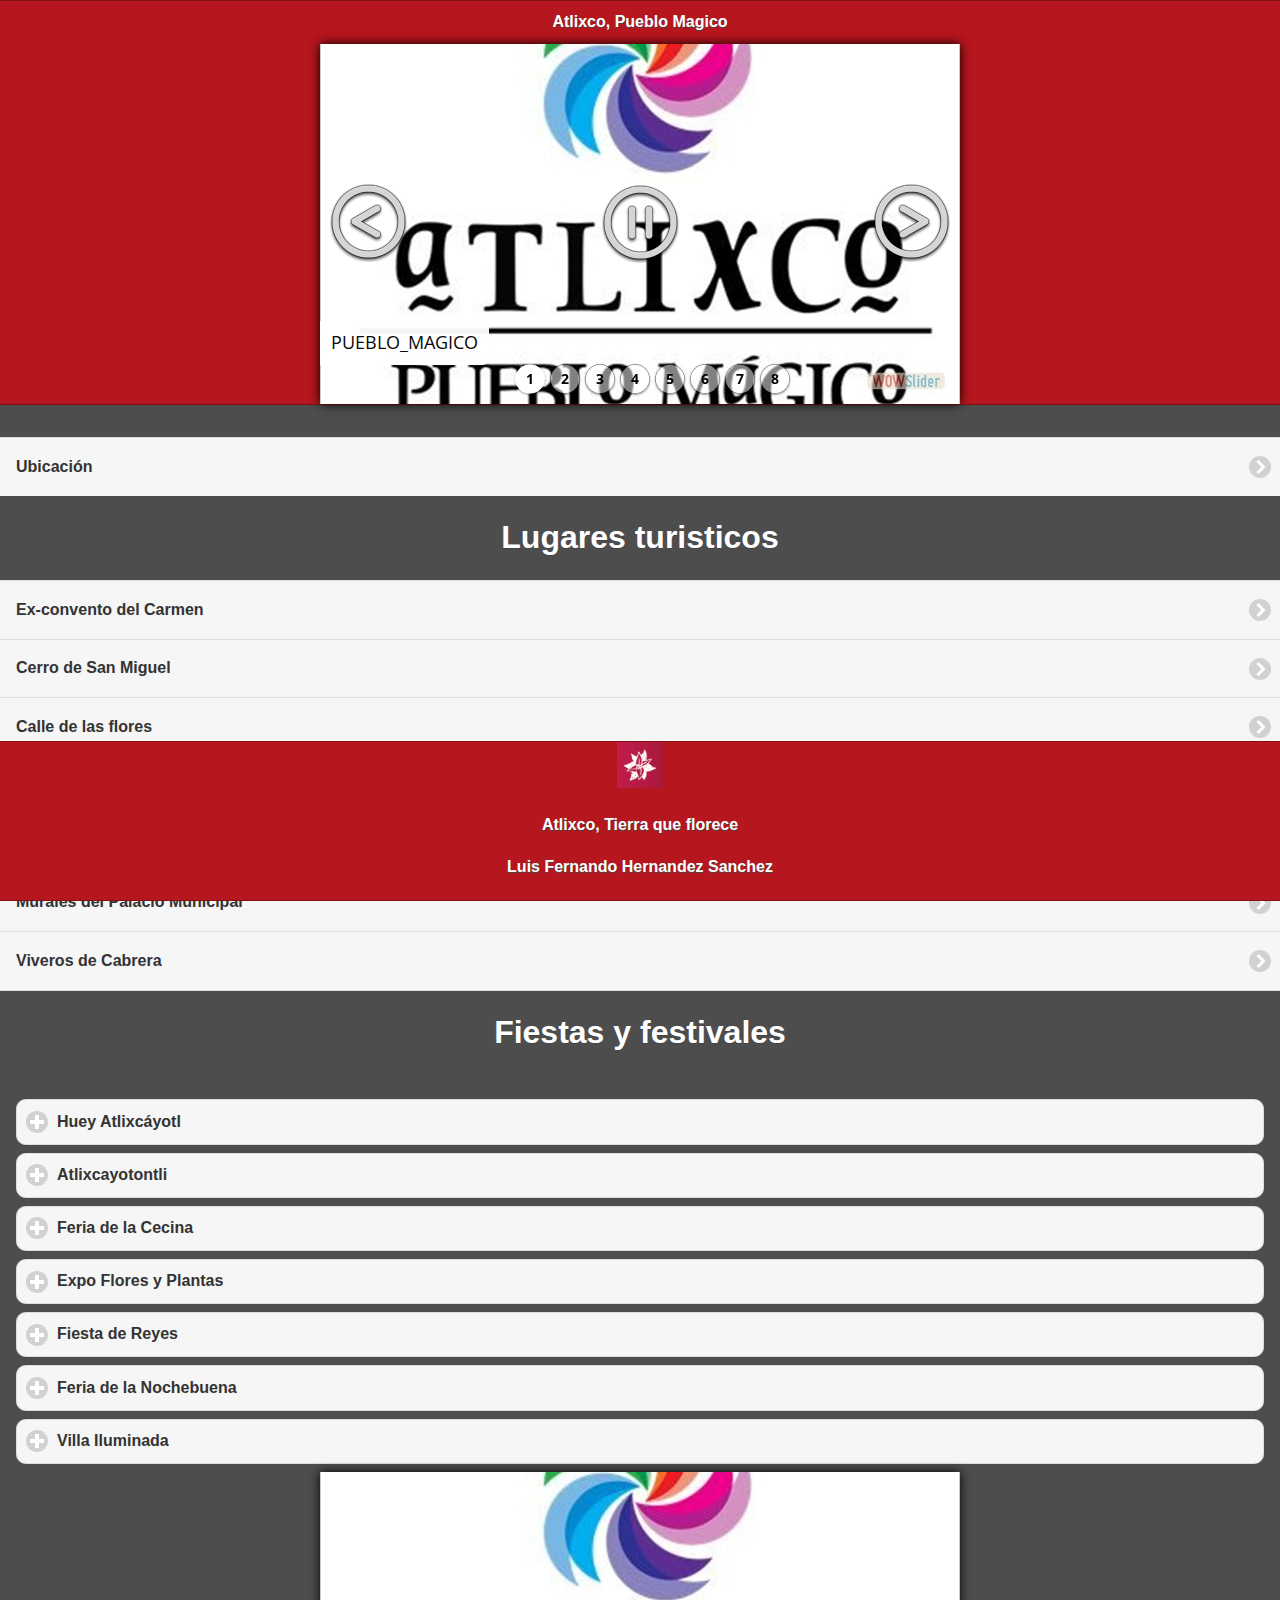
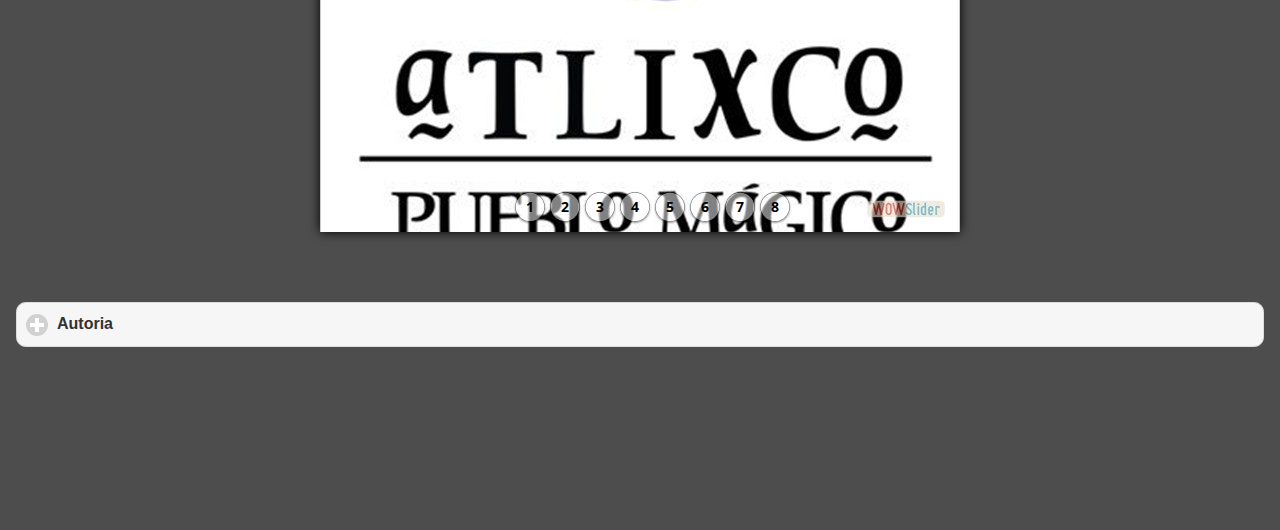
==== commit 39f002a6: "7subida" ====
--- a/index.html
+++ b/index.html
@@ -210,13 +210,13 @@
 </div>
 </ul>
 </div>
-</div>
 <div data-role="footer" align="center" data-theme="a" data-position="fixed">
   <div>
 <img src="res/android/mdpi.png" width="46" height="46">
 </div>
 <div>
 <h4>Atlixco, Tierra que florece</h4>
+<h4>Luis Fernando Hernandez Sanchez</h4>
 </div>
 </div>
 </div>
@@ -229,7 +229,7 @@
 <div>
 <h2>Heroica Atlixco, también conocido como "Atlixco de las flores", es un municipio que se localiza al suroeste de la Ciudad de Puebla.</h2>
 <h2>Es conocido por su buen clima y la gran actividad florística, comercial y turística que le valieron haber sido llamada Atlixco de las Flores y Granero de la Nueva España, durante la época colonial.</h2>
-<img src="imagenes/Pueblo_Magico.jpg" width="70%" height="70%" alt="Benito_Juarez"> 
+<img src="imagenes/Pueblo_Magico.jpg" width="70%" height="70%"> 
   <ul data-role="controlgroup" data-type="vertical" data-theme="a">
     <li class="ui-first-child ui-last-child">
       <a href="https://www.google.com.mx/maps/place/Atlixco,+Pue./@18.9044863,-98.4816246,13z/data=!3m1!4b1!4m5!3m4!1s0x85cfb3eee015f935:0x5c4b12a3f9f700e7!8m2!3d18.9131227!4d-98.4293891" target="_self" data-role="button">
@@ -238,7 +238,7 @@
     </li>
   </ul>
 <h2>Su lema es: <i>"Muy colonial e insigne muy hermosa y valerosa"</i></h2>
-<img src="imagenes/Escudo.gif" width="70%" height="70%" alt="Zaragoza"> 
+<p><img src="imagenes/Escudo.jpg" width="70%" height="70%" alt="Escudo"></p>
 </div>
 </div>
 <div data-role="footer" data-theme="a" data-position="fixed">
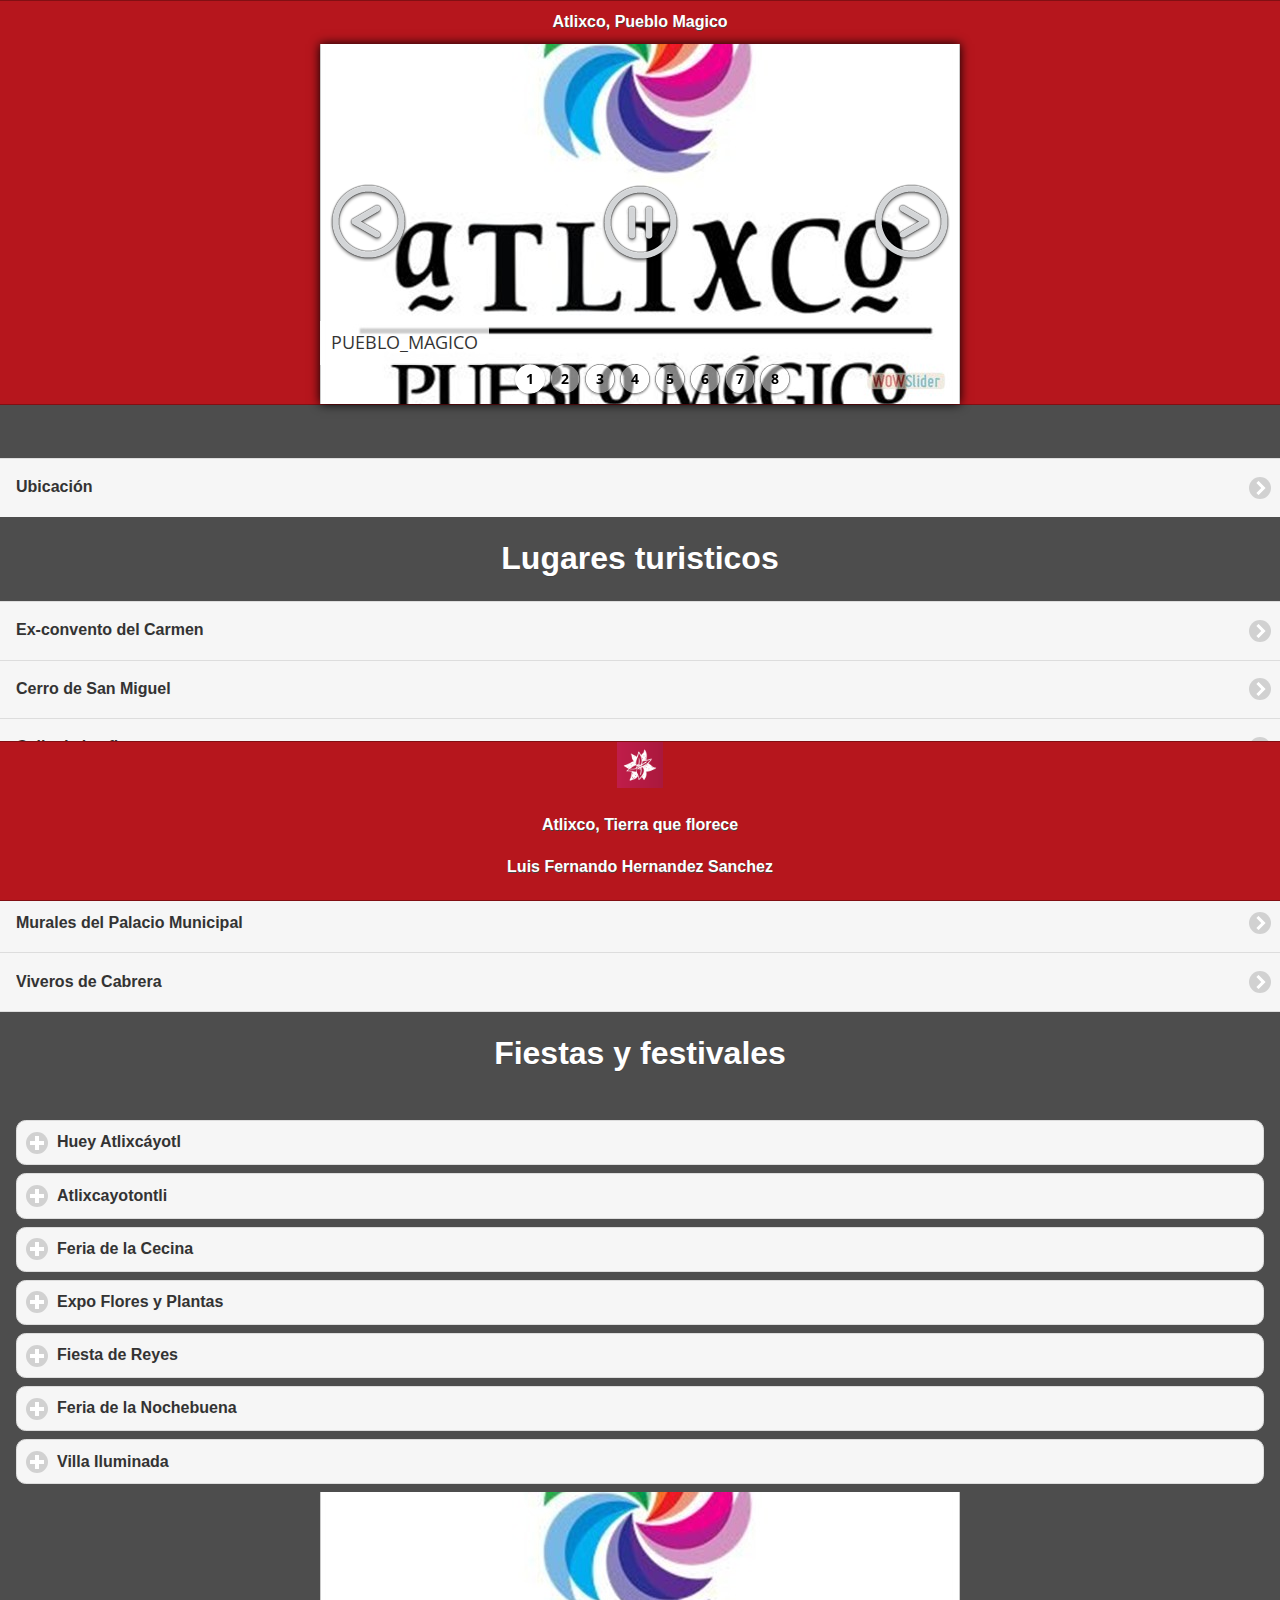
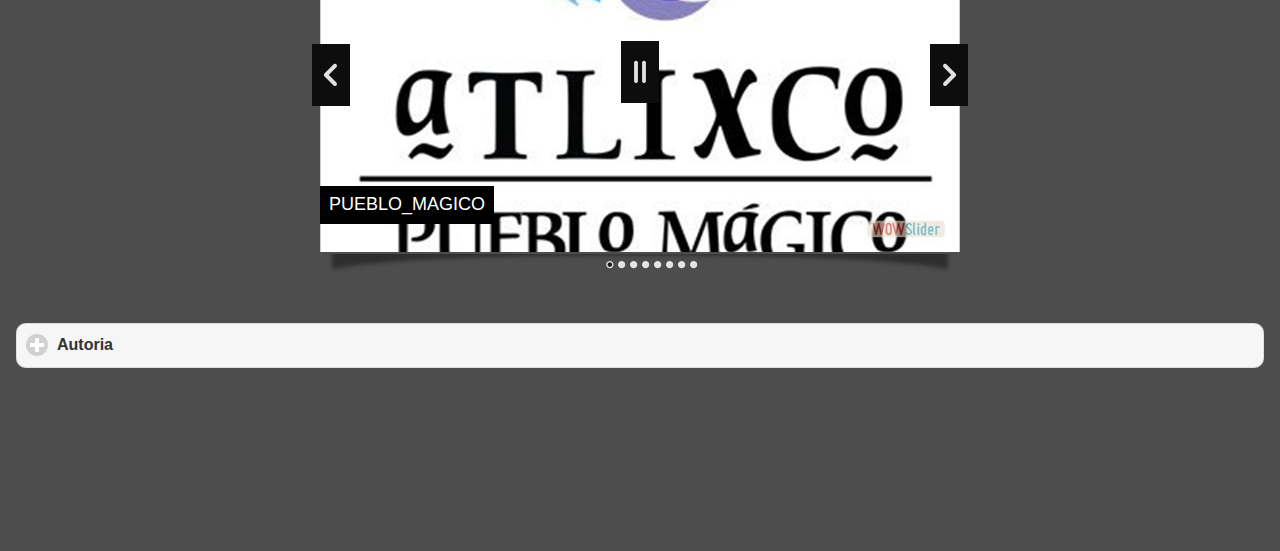
==== commit 3ed7a5f4: "10subida" ====
--- a/index.html
+++ b/index.html
@@ -3,7 +3,7 @@
 <head>
 <meta charset="utf-8">
 <title>Atlixco, Pueblo Magico</title>
-
+<meta name="viewport" content="width=device-width, user-scalable=no, initial-scale=1.0, maximum-scale=1.0, minimum-scale=1.0">
 <!--grupo CSS -->
 <link rel="stylesheet" href="css/tema_app10.min.css"/>
 <link rel="stylesheet" href="css/jquery.mobile.icons-1.4.5.min.css"/>
@@ -17,7 +17,10 @@
 <link rel="stylesheet" type="text/css" href="engine1/style.css" />
 <script type="text/javascript" src="engine1/jquery.js"></script>
 <!-- End WOWSlider.com HEAD section -->
-
+<!-- Start WOWSlider.com HEAD section -->
+<link rel="stylesheet" type="text/css" href="engine2/style.css" />
+<script type="text/javascript" src="engine2/jquery.js"></script>
+<!-- End WOWSlider.com HEAD section -->
 
 <script type="text/javascript">
 function MM_swapImgRestore() { //v3.0
@@ -77,12 +80,13 @@
 <script type="text/javascript" src="engine1/script.js"></script>
 <!-- End WOWSlider.com BODY section -->
 </div>
+<br>
 <div data-role="main" class="ui-content">
 </div>
 <div>
 <ul data-role="listview" data-theme="a" class="ui-listview ui-group-theme-a">
 <li class="ui-first-child ui-lst-child">
-<a href="#Pagina1" clss="ui-btn-icon-right ui-icon-carat-r">
+<a href="#Pagina1" class="ui-btn ui-btn-icon-right ui-icon-carat-r">
 <h2>Ubicación</h2>
 </a>
 </li>
@@ -167,33 +171,32 @@
 <img src="imagenes/villa1.jpg" width="70%" height="70%">
 <a href="#" onMouseOut="MM_swapImgRestore()" onMouseOver="MM_swapImage('Image70','','imagenes/sustitucion/villa1.jpg',1)"><img src="imagenes/sustitucion/villa.jpg" width="70%" height="70%" id="Image70"></a> </div>
 <!-- Start WOWSlider.com BODY section -->
-<div id="wowslider-container1">
+<div id="wowslider-container2">
 <div class="ws_images"><ul>
-		<li><img src="data1/images/pueblo_magico.jpg" alt="Pueblo_Magico" title="Pueblo_Magico" id="wows1_0"/></li>
-		<li><img src="data1/images/atlixcayotontli.jpg" alt="Atlixcayotontli" title="Atlixcayotontli" id="wows1_1"/></li>
-		<li><img src="data1/images/hueyatlixcayotl.jpg" alt="Huey-Atlixcayotl" title="Huey-Atlixcayotl" id="wows1_2"/></li>
-		<li><img src="data1/images/expofloresyplantas.jpg" alt="Expo-flores-y-plantas" title="Expo-flores-y-plantas" id="wows1_3"/></li>
-		<li><img src="data1/images/feriadelacecina.jpg" alt="Feria-de-la-cecina" title="Feria-de-la-cecina" id="wows1_4"/></li>
-		<li><img src="data1/images/feriadelanochebuena.jpg" alt="Feria-de-la-Noche-Buena" title="Feria-de-la-Noche-Buena" id="wows1_5"/></li>
-		<li><a href="http://wowslider.com"><img src="data1/images/fiestadereyes.jpg" alt="wowslideshow" title="Fiesta-de-reyes" id="wows1_6"/></a></li>
-		<li><img src="data1/images/villailuminada.jpg" alt="Villa-iluminada" title="Villa-iluminada" id="wows1_7"/></li>
+		<li><img src="data2/images/pueblo_magico.jpg" alt="Pueblo_Magico" title="Pueblo_Magico" id="wows2_0"/></li>
+		<li><img src="data2/images/hueyatlixcayotl.jpg" alt="Huey-Atlixcayotl" title="Huey-Atlixcayotl" id="wows2_1"/></li>
+		<li><img src="data2/images/atlixcayotontli.jpg" alt="Atlixcayotontli" title="Atlixcayotontli" id="wows2_2"/></li>
+		<li><img src="data2/images/expofloresyplantas.jpg" alt="Expo-flores-y-plantas" title="Expo-flores-y-plantas" id="wows2_3"/></li>
+		<li><img src="data2/images/feriadelanochebuena.jpg" alt="Feria-de-la-Noche-Buena" title="Feria-de-la-Noche-Buena" id="wows2_4"/></li>
+		<li><img src="data2/images/feriadelacecina.jpg" alt="Feria-de-la-cecina" title="Feria-de-la-cecina" id="wows2_5"/></li>
+		<li><a href="http://wowslider.com/vi"><img src="data2/images/fiestadereyes.jpg" alt="bootstrap carousel" title="Fiesta-de-reyes" id="wows2_6"/></a></li>
+		<li><img src="data2/images/villailuminada.jpg" alt="Villa-iluminada" title="Villa-iluminada" id="wows2_7"/></li>
 	</ul></div>
 	<div class="ws_bullets"><div>
-		<a href="#" title="Pueblo_Magico"><span><img src="data1/tooltips/pueblo_magico.jpg" alt="Pueblo_Magico"/>1</span></a>
-		<a href="#" title="Atlixcayotontli"><span><img src="data1/tooltips/atlixcayotontli.jpg" alt="Atlixcayotontli"/>2</span></a>
-		<a href="#" title="Huey-Atlixcayotl"><span><img src="data1/tooltips/hueyatlixcayotl.jpg" alt="Huey-Atlixcayotl"/>3</span></a>
-		<a href="#" title="Expo-flores-y-plantas"><span><img src="data1/tooltips/expofloresyplantas.jpg" alt="Expo-flores-y-plantas"/>4</span></a>
-		<a href="#" title="Feria-de-la-cecina"><span><img src="data1/tooltips/feriadelacecina.jpg" alt="Feria-de-la-cecina"/>5</span></a>
-		<a href="#" title="Feria-de-la-Noche-Buena"><span><img src="data1/tooltips/feriadelanochebuena.jpg" alt="Feria-de-la-Noche-Buena"/>6</span></a>
-		<a href="#" title="Fiesta-de-reyes"><span><img src="data1/tooltips/fiestadereyes.jpg" alt="Fiesta-de-reyes"/>7</span></a>
-		<a href="#" title="Villa-iluminada"><span><img src="data1/tooltips/villailuminada.jpg" alt="Villa-iluminada"/>8</span></a>
-	</div></div><div class="ws_script" style="position:absolute;left:-99%"><a href="http://wowslider.net">jquery carousel</a> by WOWSlider.com v8.7</div>
+		<a href="#" title="Pueblo_Magico"><span><img src="data2/tooltips/pueblo_magico.jpg" alt="Pueblo_Magico"/>1</span></a>
+		<a href="#" title="Huey-Atlixcayotl"><span><img src="data2/tooltips/hueyatlixcayotl.jpg" alt="Huey-Atlixcayotl"/>2</span></a>
+		<a href="#" title="Atlixcayotontli"><span><img src="data2/tooltips/atlixcayotontli.jpg" alt="Atlixcayotontli"/>3</span></a>
+		<a href="#" title="Expo-flores-y-plantas"><span><img src="data2/tooltips/expofloresyplantas.jpg" alt="Expo-flores-y-plantas"/>4</span></a>
+		<a href="#" title="Feria-de-la-Noche-Buena"><span><img src="data2/tooltips/feriadelanochebuena.jpg" alt="Feria-de-la-Noche-Buena"/>5</span></a>
+		<a href="#" title="Feria-de-la-cecina"><span><img src="data2/tooltips/feriadelacecina.jpg" alt="Feria-de-la-cecina"/>6</span></a>
+		<a href="#" title="Fiesta-de-reyes"><span><img src="data2/tooltips/fiestadereyes.jpg" alt="Fiesta-de-reyes"/>7</span></a>
+		<a href="#" title="Villa-iluminada"><span><img src="data2/tooltips/villailuminada.jpg" alt="Villa-iluminada"/>8</span></a>
+	</div></div><div class="ws_script" style="position:absolute;left:-99%"><a href="http://wowslider.com">bootstrap slider</a> by WOWSlider.com v8.7</div>
 <div class="ws_shadow"></div>
 </div>	
-<script type="text/javascript" src="engine1/wowslider.js"></script>
-<script type="text/javascript" src="engine1/script.js"></script>
-<!-- End WOWSlider.com BODY section -->
-<br>
+<script type="text/javascript" src="engine2/wowslider.js"></script>
+<script type="text/javascript" src="engine2/script.js"></script>
+<!-- End WOWSlider.com BODY section --><br>
 <br>
 <br>
 <div data-role="collapsible" data-content-theme="false">
@@ -223,8 +226,8 @@
 <div data-role="page" id="Pagina1" data-add-back-btn="true" data-theme="a">
 <div data-role="header" data-add-back-btn="true" data-back-btn-text="Regresar" data-back-btn-theme="a">
 <h1>Ubicacion</h1>
-
-</div>
+</div>
+
 <div data-role="content" align="center">
 <div>
 <h2>Heroica Atlixco, también conocido como "Atlixco de las flores", es un municipio que se localiza al suroeste de la Ciudad de Puebla.</h2>
@@ -241,9 +244,9 @@
 <p><img src="imagenes/Escudo.jpg" width="70%" height="70%" alt="Escudo"></p>
 </div>
 </div>
+
 <div data-role="footer" data-theme="a" data-position="fixed">
 <h4>Atlixco, Tierra que florece</h4>
-</div>
 </div>
 </div>
 
@@ -251,6 +254,7 @@
 <div data-role="header" data-add-back-btn="true" data-back-btn-text="Regresar" data-bck-btn-theme="a">
 <h1>Ex-convento del Carmen</h1>
 </div>
+
 <div dta-role="content" align="center">
 <div>
 <h2>Construido entre 1600 y 1620 lo limita una enorme barda que abarca aproximadamente dos manzanas y es un claro ejemplo del estilo barroco de la época. Cuando fueron exclaustrados los religiosos en 1853 el lugar fue convertido en rastro, luego oficinas gubernamentales, escuela (cuando tiran su torre), cárcel y cuartel para tropas federales. Ahora es conocido como el Centro Cultural del Carmen y alberga un pequeño museo arqueológico.</h2>
@@ -267,9 +271,9 @@
 
 </div>
 </div>
+
 <div data-role="footer" dta-theme="a" data-position="fixed">
 <h4>Atlixco, Tierra que florece</h4>
-</div>
 </div>
 </div>
 
@@ -277,6 +281,7 @@
   <div data-role="header" data-add-back-btn="true" data-back-btn-text="Regresar" data-back-btn-theme="a">
     <h1>Cerro de San Miguel</h1>
   </div>
+
   <div data-role="content" align="center">
     <div>
     <h2>También conocido como Popocatica (cerro que humea) o Macuilxochitpec (cerro de las cinco flores), es el lugar en donde se realiza la fiesta máxima de Atlixco que se lleva a cabo el último domingo de septiembre y para la que se reúnen los representantes de las once regiones culturales de Puebla. Pero aunque tu visita no coincida con la fecha, el lugar te ofrece una maravillosa vista panorámica y siempre puedes visitar la Capilla de San Miguel.</h2>
@@ -293,15 +298,17 @@
 
     </div>
 </div>
+
   <div data-role="footer" data-theme="a" data-position="fixed">
     <h4>Atlixco, Tierra que florece</h4>
-    </div>
-    </div>
+  </div>
+  </div>
     
   <div data-role="page" id="Pagina4" data-add-back-btn="true" data-theme="a">
     <div data-role="header" data-add-back-btn="true" data-back-btn-text="Regresar" data-back-btn-theme="a">
       <h1>Calle de las flores</h1>
     </div>
+    
     <div data-role="content" align="center">
       <div>
         <h2>Sobre la Avenida Hidalgo se encuentra esta emblemática calle denominada la Calle de las Flores, donde podrás apreciar sus renovadas fachadas adornadas con flores del municipio.
@@ -317,18 +324,18 @@
     </li>
 </ul>
 
-        </div>
+      </div>
 </div>
     <div data-role="footer" data-theme="a" data-position="fixed">
       <h4>Atlixco, Tierra que florece</h4>
-    </div>
-    </div>
-    
+    </div>   
+    </div> 
     
   <div data-role="page" id="Pagina5" data-add-back-btn="true" data-theme="a">
     <div data-role="header" data-add-back-btn="true" data-back-btn-text="Regresar" data-back-btn-theme="a">
       <h1>Hospital y pinacoteca San Juan de Dios</h1>
     </div>
+    
     <div data-role="content" align="center">
 <h2>Uno de los pocos hospitales de la época de la colonia que sigue conservando su uso original, así como una fuente de piedra que representa a San Adrián luchando con un león.
 En la Pinacoteca podrás apreciar la colección de la vida de San Juan de Dios, fundador de la orden de los “Juaninos” quienes se encargaban de los hospitales en la Nueva España. El acceso a la pinacoteca municipal se solicita previa cita en las oficinas de turismo.
@@ -345,17 +352,17 @@
     </li>
   </ul>
 </div>
-</div>
-  <div data-role="footer" data-theme="a" data-position="fixed">
+
+<div data-role="footer" data-theme="a" data-position="fixed">
     <h4>Atlixco, Tierra que florece</h4>
-    </div>
-    </div>
-    
+    </div> 
+    </div>   
 
   <div data-role="page" id="Pagina6" data-add-back-btn="true" data-theme="a">
     <div data-role="header" data-add-back-btn="true" data-back-btn-text="Regresar" data-back-btn-theme="a">
       <h1>Templo de la Merced</h1>
     </div>
+
     <div data-role="content" align="center">
       <div>
         <h2>Los Mercedarios en 1612 fundan este convento dedicado a la Visitación de Nuestra Señora de la Merced. La fachada es un muro almenado con dos grandes portadas coronadas por un nicho, un magnífico ejemplo del barroco de principios del s. XVIII.
@@ -376,13 +383,13 @@
     <div data-role="footer" data-theme="a" data-position="fixed">
       <h4>Atlixco, Tierra que florece</h4>
     </div>
-    </div>
-    
+    </div>    
     
       <div data-role="page" id="Pagina7" data-add-back-btn="true" data-theme="a">
     <div data-role="header" data-add-back-btn="true" data-back-btn-text="Regresar" data-back-btn-theme="a">
       <h1>Murales del Palacio Municipal</h1>
     </div>
+    
     <div data-role="content" align="center">
       <div>
         <h2>En el interior de Palacio Municipal así como en la planta baja del exterior (Ex Biblioteca), disfruta los murales de la Fundación de Atlixco, la Historia de la Educación en México o los Héroes de la Independencia y Reforma con diferentes estilos pictóricos, así como la vida obrera y textil que marco una época de grandeza en Atlixco, hasta los acontecimientos más sobresalientes en el municipio como lo es la Villa Iluminada.</h2>
@@ -403,11 +410,11 @@
     </div>
     </div>
 
-
   <div data-role="page" id="Pagina8" data-add-back-btn="true" data-theme="a">
     <div data-role="header" data-add-back-btn="true" data-back-btn-text="Regresar" data-back-btn-theme="a">
       <h1>Viveros de Cabrera</h1>
     </div>
+    
     <div data-role="content" align="center">
       <div>
         <h2>Uno de los muchos atractivos turísticos que ofrece el municipio de Atlixco son los viveros de la colonia cabrera, mismos que se han encargado de preservar el nombre de “Atlixco de las Flores” esto por la producción de más de 120 mil plantas que se tiene. Son más de 100 los viveros que se encuentran en toda esta colonia que gracias al turista, así como a los amantes de las flores día con día se va posicionando en el mercado como lugar favorito para llevarse un recuerdo viviente de este Pueblo Mágico.</h2>
@@ -420,12 +427,12 @@
     </li>
   </ul>
 
-        </div>
-</div>
+      </div>
+</div>
+
     <div data-role="footer" data-theme="a" data-position="fixed">
       <h4>Atlixco, Tierra que florece</h4>
     </div>
-    </div>
 </div>
 
 
--- a/engine2/style.css
+++ b/engine2/style.css
@@ -0,0 +1,389 @@
+/*
+ *	generated by WOW Slider 8.7
+ *	template Noir
+ */
+
+#wowslider-container2 { 
+	display: table;
+	zoom: 1; 
+	position: relative;
+	width: 100%;
+	max-width: 640px;
+	max-height:360px;
+	margin:0px auto 0px;
+	z-index:90;
+	text-align:left; /* reset align=center */
+	font-size: 10px;
+	text-shadow: none; /* fix some user styles */
+
+	/* reset box-sizing (to boostrap friendly) */
+	-webkit-box-sizing: content-box;
+	-moz-box-sizing: content-box;
+	box-sizing: content-box; 
+}
+* html #wowslider-container2{ width:640px }
+#wowslider-container2 .ws_images ul{
+	position:relative;
+	width: 10000%; 
+	height:100%;
+	left:0;
+	list-style:none;
+	margin:0;
+	padding:0;
+	border-spacing:0;
+	overflow: visible;
+	/*table-layout:fixed;*/
+}
+#wowslider-container2 .ws_images ul li{
+	position: relative;
+	width:1%;
+	height:100%;
+	line-height:0; /*opera*/
+	overflow: hidden;
+	float:left;
+	/*font-size:0;*/
+	padding:0 0 0 0 !important;
+	margin:0 0 0 0 !important;
+}
+
+#wowslider-container2 .ws_images{
+	position: relative;
+	left:0;
+	top:0;
+	height:100%;
+	max-height:360px;
+	max-width: 640px;
+	vertical-align: top;
+	border:none;
+	overflow: hidden;
+}
+#wowslider-container2 .ws_images ul a{
+	width:100%;
+	height:100%;
+	max-height:360px;
+	display:block;
+	color:transparent;
+}
+#wowslider-container2 img{
+	max-width: none !important;
+}
+#wowslider-container2 .ws_images .ws_list img,
+#wowslider-container2 .ws_images > div > img{
+	width:100%;
+	border:none 0;
+	max-width: none;
+	padding:0;
+	margin:0;
+}
+#wowslider-container2 .ws_images > div > img {
+	max-height:360px;
+}
+
+#wowslider-container2 .ws_images iframe {
+	position: absolute;
+	z-index: -1;
+}
+
+#wowslider-container2 .ws-title > div {
+	display: inline-block !important;
+}
+
+#wowslider-container2 a{ 
+	text-decoration: none; 
+	outline: none; 
+	border: none; 
+}
+
+#wowslider-container2  .ws_bullets { 
+	float: left;
+	position:absolute;
+	z-index:70;
+}
+#wowslider-container2  .ws_bullets div{
+	position:relative;
+	float:left;
+	font-size: 0px;
+}
+/* compatibility with Joomla styles */
+#wowslider-container2  .ws_bullets a {
+	line-height: 0;
+}
+
+#wowslider-container2  .ws_script{
+	display:none;
+}
+#wowslider-container2 sound, 
+#wowslider-container2 object{
+	position:absolute;
+}
+
+/* prevent some of users reset styles */
+#wowslider-container2 .ws_effect {
+	position: static;
+	width: 100%;
+	height: 100%;
+}
+
+#wowslider-container2 .ws_photoItem {
+	border: 2em solid #fff;
+	margin-left: -2em;
+	margin-top: -2em;
+}
+#wowslider-container2 .ws_cube_side {
+	background: #A6A5A9;
+}
+
+
+#wowslider-container2.ws_gestures {
+	cursor: -webkit-grab;
+	cursor: -moz-grab;
+	cursor: url("[data-uri]"), move;
+}
+#wowslider-container2.ws_gestures.ws_grabbing {
+	cursor: -webkit-grabbing;
+	cursor: -moz-grabbing;
+	cursor: url("[data-uri]"), move;
+}
+
+/* hide controls when video start play */
+#wowslider-container2.ws_video_playing .ws_bullets,
+#wowslider-container2.ws_video_playing .ws_fullscreen,
+#wowslider-container2.ws_video_playing .ws_next,
+#wowslider-container2.ws_video_playing .ws_prev {
+	display: none;
+}
+
+
+/* youtube/vimeo buttons */
+#wowslider-container2 .ws_video_btn {
+	position: absolute;
+	display: none;
+	cursor: pointer;
+	top: 0;
+	left: 0;
+	width: 100%;
+	height: 100%;
+	z-index: 55;
+}
+#wowslider-container2 .ws_video_btn.ws_youtube,
+#wowslider-container2 .ws_video_btn.ws_vimeo {
+	display: block;
+}
+#wowslider-container2 .ws_video_btn div {
+	position: absolute;
+	background-image: url(./playvideo.png);
+	background-size: 200%;
+	top: 50%;
+	left: 50%;
+	width: 7em;
+	height: 5em;
+	margin-left: -3.5em;
+	margin-top: -2.5em;
+}
+#wowslider-container2 .ws_video_btn.ws_youtube div {
+	background-position: 0 0;
+}
+#wowslider-container2 .ws_video_btn.ws_youtube:hover div {
+	background-position: 100% 0;
+}
+#wowslider-container2 .ws_video_btn.ws_vimeo div {
+	background-position: 0 100%;
+}
+#wowslider-container2 .ws_video_btn.ws_vimeo:hover div {
+	background-position: 100% 100%;
+}
+
+#wowslider-container2 .ws_playpause.ws_hide {
+	display: none !important;
+}
+#wowslider-container2  .ws_bullets { 
+	padding: 10px; 
+}
+#wowslider-container2 .ws_bullets a { 
+	margin-left:4px;
+	width:8px;
+	height:15px;
+	background: url(./bullet.png) left 50% no-repeat;
+	float: left; 
+	text-indent: -4000px; 
+	position:relative;
+	color:transparent;
+}
+#wowslider-container2 .ws_bullets a.ws_selbull, #wowslider-container2 .ws_bullets a:hover{
+	background-position: right 50%;
+}
+#wowslider-container2 a.ws_next, #wowslider-container2 a.ws_prev {
+	background-size: 200%;
+
+	position:absolute;
+	top:50%;
+	margin-top:-2.8em;
+	z-index:60;
+	height: 6.2em;
+	width: 3.8em;
+	background-image: url(./arrows.gif);
+	/*max-height:20%;
+	max-width:12%;
+	background-size:200% 200%;*/
+
+}
+#wowslider-container2 a.ws_next{
+	background-position: 100% 0;
+	right:-0.8em;
+}
+#wowslider-container2 a.ws_prev {
+	left:-0.8em;
+	background-position: 0 0; 
+}
+#wowslider-container2 a.ws_next:hover{
+	background-position: 100% 100%;
+}
+#wowslider-container2 a.ws_prev:hover {
+	background-position: 0 100%; 
+}
+
+/*playpause*/
+#wowslider-container2 .ws_playpause {
+    width: 3.8em;
+    height: 6.2em;
+    position: absolute;
+    top: 50%;
+    left: 50%;
+    margin-left: -1.9em;
+    margin-top: -3.1em;
+    z-index: 59;
+	background-size: 100%;
+}
+
+#wowslider-container2 .ws_pause {
+    background-image: url(./pause.png);
+}
+
+#wowslider-container2 .ws_play {
+    background-image: url(./play.png);
+}
+
+#wowslider-container2 .ws_pause:hover, #wowslider-container1 .ws_play:hover {
+    background-position: 100% 100% !important;
+}/* bottom center */
+#wowslider-container2  .ws_bullets {
+	bottom:-30px;
+	left:50%;
+}
+#wowslider-container2  .ws_bullets div{
+	left:-50%;
+}
+/* separate */
+#wowslider-container2 .ws-title{
+	position: absolute;
+    font: 1.8em Helvetica, Arial, Verdana, sans-serif;
+	bottom:8%;
+	left: 0;
+	margin-right:0.25em;
+	z-index: 50;
+	color: #ffffff;
+	text-transform:uppercase;
+	line-height: 1.1em;
+}
+#wowslider-container2 .ws-title div{
+	font-size: 0.722em;
+	text-transform:none;
+	margin-top:0.9em;
+	padding:0.8em;
+	background:#000000;
+}
+#wowslider-container2 .ws-title span{
+	display:inline-block;
+	padding:0.5em;
+	background:#000000;
+}#wowslider-container2 .ws_images > ul{
+	animation: wsBasic 32s infinite;
+	-moz-animation: wsBasic 32s infinite;
+	-webkit-animation: wsBasic 32s infinite;
+}
+@keyframes wsBasic{0%{left:-0%} 6.25%{left:-0%} 12.5%{left:-100%} 18.75%{left:-100%} 25%{left:-200%} 31.25%{left:-200%} 37.5%{left:-300%} 43.75%{left:-300%} 50%{left:-400%} 56.25%{left:-400%} 62.5%{left:-500%} 68.75%{left:-500%} 75%{left:-600%} 81.25%{left:-600%} 87.5%{left:-700%} 93.75%{left:-700%} }
+@-moz-keyframes wsBasic{0%{left:-0%} 6.25%{left:-0%} 12.5%{left:-100%} 18.75%{left:-100%} 25%{left:-200%} 31.25%{left:-200%} 37.5%{left:-300%} 43.75%{left:-300%} 50%{left:-400%} 56.25%{left:-400%} 62.5%{left:-500%} 68.75%{left:-500%} 75%{left:-600%} 81.25%{left:-600%} 87.5%{left:-700%} 93.75%{left:-700%} }
+@-webkit-keyframes wsBasic{0%{left:-0%} 6.25%{left:-0%} 12.5%{left:-100%} 18.75%{left:-100%} 25%{left:-200%} 31.25%{left:-200%} 37.5%{left:-300%} 43.75%{left:-300%} 50%{left:-400%} 56.25%{left:-400%} 62.5%{left:-500%} 68.75%{left:-500%} 75%{left:-600%} 81.25%{left:-600%} 87.5%{left:-700%} 93.75%{left:-700%} }
+
+#wowslider-container2 .ws_shadow{
+	background: url(./shadow.png) left 100%;
+	background-repeat: no-repeat;
+	background-size:100%;
+	width:100%;
+	height:6%;
+	position: absolute;
+	left:0;
+	bottom:-6%;
+	z-index:-1;
+}
+* html #wowslider-container2 .ws_shadow{/*ie6*/
+	background:none;
+	filter:progid:DXImageTransform.Microsoft.AlphaImageLoader( src='engine2/shadow.png', sizingMethod='scale');
+}
+*+html #wowslider-container2 .ws_shadow{/*ie7*/
+	background:none;
+	filter:progid:DXImageTransform.Microsoft.AlphaImageLoader( src='engine2/shadow.png', sizingMethod='scale');
+}
+#wowslider-container2 .ws_bullets  a img{
+	text-indent:0;
+	display:block;
+	bottom:16px;
+	left:-43px;
+	visibility:hidden;
+	position:absolute;
+    -moz-box-shadow: 0 0 5px #999999;
+    box-shadow: 0 0 5px #999999;
+    border: 5px solid #FFFFFF;
+	max-width:none;
+}
+#wowslider-container2 .ws_bullets a:hover img{
+	visibility:visible;
+}
+
+#wowslider-container2 .ws_bulframe div div{
+	height:48px;
+	overflow:visible;
+	position:relative;
+}
+#wowslider-container2 .ws_bulframe div {
+	left:0;
+	overflow:hidden;
+	position:relative;
+	width:85px;
+	background-color:#FFFFFF;
+}
+#wowslider-container2  .ws_bullets .ws_bulframe{
+	display:none;
+	bottom:20px;
+	overflow:visible;
+	position:absolute;
+	cursor:pointer;
+    -moz-box-shadow: 0 0 5px #999999;
+    box-shadow: 0 0 5px #999999;
+    border: 5px solid #FFFFFF;
+}
+#wowslider-container2 .ws_bulframe span{
+	display:block;
+	position:absolute;
+	bottom:-11px;
+	margin-left:-9px;
+	left:43px;
+	background:url(./triangle.png);
+	width:15px;
+	height:6px;
+}#wowslider-container2 .ws_bulframe div div{
+	height: auto;
+}
+
+@media all and (max-width:760px) {
+	#wowslider-container2 .ws_fullscreen {
+		display: block;
+	}
+}
+@media all and (max-width:400px){
+	#wowslider-container2 .ws_controls,
+	#wowslider-container2 .ws_bullets,
+	#wowslider-container2 .ws_thumbs{
+		display: none
+	}
+}